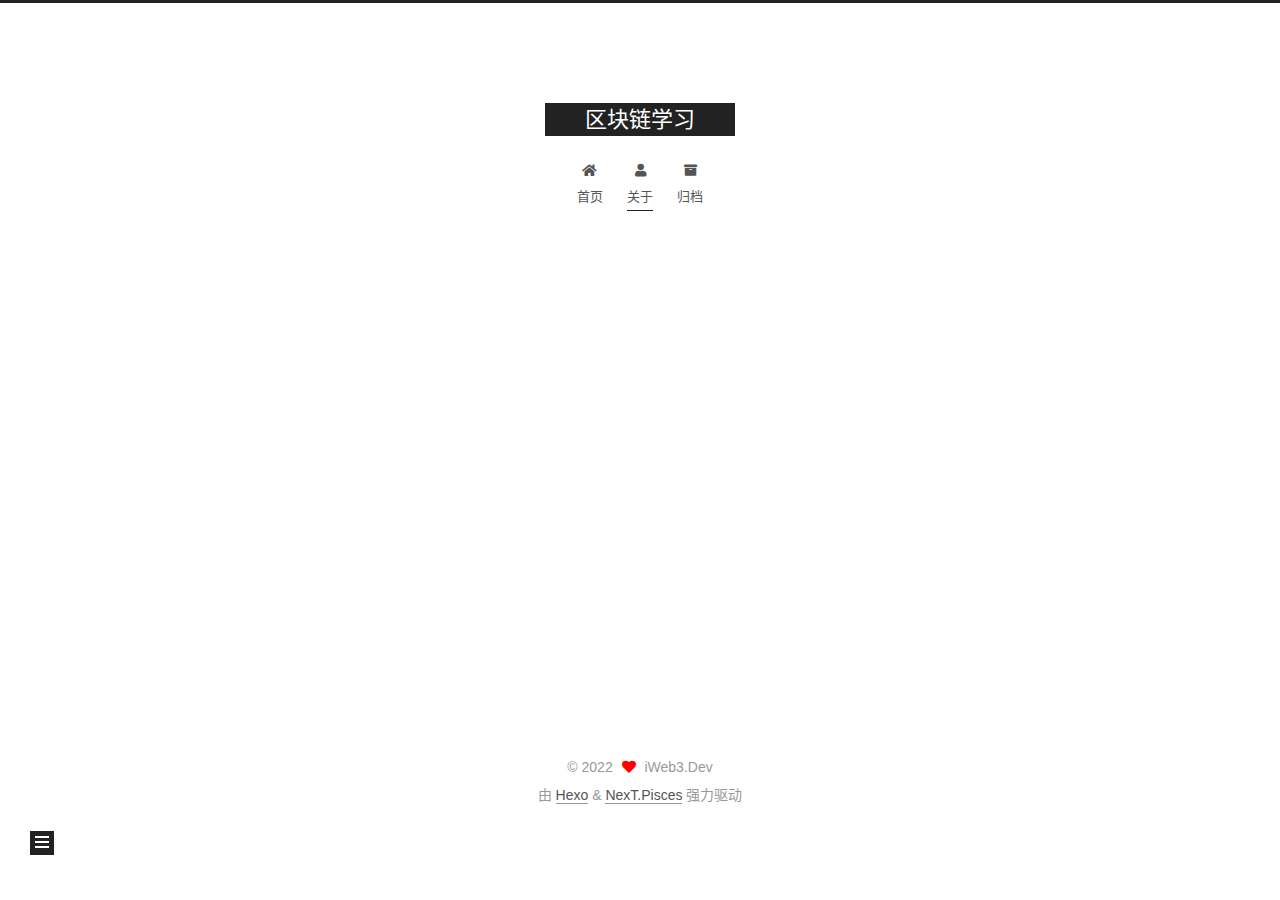
==== about/index.html @ 43dbe3ad "Site updated: 2022-10-18 23:44:32" ====
<!DOCTYPE html>
<html lang="zh-CN">
<head>
  <meta charset="UTF-8">
<meta name="viewport" content="width=device-width, initial-scale=1, maximum-scale=2">
<meta name="theme-color" content="#222">
<meta name="generator" content="Hexo 6.3.0">
  <link rel="apple-touch-icon" sizes="180x180" href="/images/apple-touch-icon-next.png">
  <link rel="icon" type="image/png" sizes="32x32" href="/images/favicon-32x32-next.png">
  <link rel="icon" type="image/png" sizes="16x16" href="/images/favicon-16x16-next.png">
  <link rel="mask-icon" href="/images/logo.svg" color="#222">

<link rel="stylesheet" href="/css/main.css">


<link rel="stylesheet" href="/lib/font-awesome/css/all.min.css">

<script id="hexo-configurations">
    var NexT = window.NexT || {};
    var CONFIG = {"hostname":"icoinguide.github.io","root":"/","scheme":"Pisces","version":"7.8.0","exturl":false,"sidebar":{"position":"left","display":"post","padding":18,"offset":12,"onmobile":false},"copycode":{"enable":false,"show_result":false,"style":null},"back2top":{"enable":true,"sidebar":false,"scrollpercent":false},"bookmark":{"enable":false,"color":"#222","save":"auto"},"fancybox":false,"mediumzoom":false,"lazyload":false,"pangu":false,"comments":{"style":"tabs","active":null,"storage":true,"lazyload":false,"nav":null},"algolia":{"hits":{"per_page":10},"labels":{"input_placeholder":"Search for Posts","hits_empty":"We didn't find any results for the search: ${query}","hits_stats":"${hits} results found in ${time} ms"}},"localsearch":{"enable":false,"trigger":"auto","top_n_per_article":1,"unescape":false,"preload":false},"motion":{"enable":true,"async":false,"transition":{"post_block":"fadeIn","post_header":"slideDownIn","post_body":"slideDownIn","coll_header":"slideLeftIn","sidebar":"slideUpIn"}}};
  </script>

  <meta name="description" content="10年开发程序猿  前端 Vue React 熟悉 iOS Swift OC 熟悉 后端 Django 熟悉 solidity 学习中  晚上比较闲，欢迎来交流 wx: aWNvaW5ndWlkZV9ldGg&#x3D;">
<meta property="og:type" content="website">
<meta property="og:title" content="about">
<meta property="og:url" content="hhttps://icoinguide.github.io/about/index.html">
<meta property="og:site_name" content="区块链学习">
<meta property="og:description" content="10年开发程序猿  前端 Vue React 熟悉 iOS Swift OC 熟悉 后端 Django 熟悉 solidity 学习中  晚上比较闲，欢迎来交流 wx: aWNvaW5ndWlkZV9ldGg&#x3D;">
<meta property="og:locale" content="zh_CN">
<meta property="article:published_time" content="2022-10-18T15:38:33.000Z">
<meta property="article:modified_time" content="2022-10-18T15:44:20.289Z">
<meta property="article:author" content="iWeb3.Dev">
<meta name="twitter:card" content="summary">

<link rel="canonical" href="hhttps://icoinguide.github.io/about/">


<script id="page-configurations">
  // https://hexo.io/docs/variables.html
  CONFIG.page = {
    sidebar: "",
    isHome : false,
    isPost : false,
    lang   : 'zh-CN'
  };
</script>

  <title>about | 区块链学习
</title>
  






  <noscript>
  <style>
  .use-motion .brand,
  .use-motion .menu-item,
  .sidebar-inner,
  .use-motion .post-block,
  .use-motion .pagination,
  .use-motion .comments,
  .use-motion .post-header,
  .use-motion .post-body,
  .use-motion .collection-header { opacity: initial; }

  .use-motion .site-title,
  .use-motion .site-subtitle {
    opacity: initial;
    top: initial;
  }

  .use-motion .logo-line-before i { left: initial; }
  .use-motion .logo-line-after i { right: initial; }
  </style>
</noscript>

</head>

<body itemscope itemtype="http://schema.org/WebPage">
  <div class="container use-motion">
    <div class="headband"></div>

    <header class="header" itemscope itemtype="http://schema.org/WPHeader">
      <div class="header-inner"><div class="site-brand-container">
  <div class="site-nav-toggle">
    <div class="toggle" aria-label="切换导航栏">
      <span class="toggle-line toggle-line-first"></span>
      <span class="toggle-line toggle-line-middle"></span>
      <span class="toggle-line toggle-line-last"></span>
    </div>
  </div>

  <div class="site-meta">

    <a href="/" class="brand" rel="start">
      <span class="logo-line-before"><i></i></span>
      <h1 class="site-title">区块链学习</h1>
      <span class="logo-line-after"><i></i></span>
    </a>
  </div>

  <div class="site-nav-right">
    <div class="toggle popup-trigger">
    </div>
  </div>
</div>




<nav class="site-nav">
  <ul id="menu" class="main-menu menu">
        <li class="menu-item menu-item-home">

    <a href="/" rel="section"><i class="fa fa-home fa-fw"></i>首页</a>

  </li>
        <li class="menu-item menu-item-about">

    <a href="/about/" rel="section"><i class="fa fa-user fa-fw"></i>关于</a>

  </li>
        <li class="menu-item menu-item-archives">

    <a href="/archives/" rel="section"><i class="fa fa-archive fa-fw"></i>归档</a>

  </li>
  </ul>
</nav>




</div>
    </header>

    
  <div class="back-to-top">
    <i class="fa fa-arrow-up"></i>
    <span>0%</span>
  </div>


    <main class="main">
      <div class="main-inner">
        <div class="content-wrap">
          
  
  

          <div class="content page posts-expand">
            

    
    
    
    <div class="post-block" lang="zh-CN">
      <header class="post-header">

<h1 class="post-title" itemprop="name headline">about
</h1>

<div class="post-meta">
  

</div>

</header>

      
      
      
      <div class="post-body">
          <p>10年开发程序猿</p>
<ol>
<li>前端 Vue React 熟悉</li>
<li>iOS Swift OC 熟悉</li>
<li>后端 Django 熟悉</li>
<li>solidity 学习中</li>
</ol>
<p>晚上比较闲，欢迎来交流 wx: aWNvaW5ndWlkZV9ldGg&#x3D;</p>

      </div>
      
      
      
    </div>
    

    
    
    


          </div>
          

<script>
  window.addEventListener('tabs:register', () => {
    let { activeClass } = CONFIG.comments;
    if (CONFIG.comments.storage) {
      activeClass = localStorage.getItem('comments_active') || activeClass;
    }
    if (activeClass) {
      let activeTab = document.querySelector(`a[href="#comment-${activeClass}"]`);
      if (activeTab) {
        activeTab.click();
      }
    }
  });
  if (CONFIG.comments.storage) {
    window.addEventListener('tabs:click', event => {
      if (!event.target.matches('.tabs-comment .tab-content .tab-pane')) return;
      let commentClass = event.target.classList[1];
      localStorage.setItem('comments_active', commentClass);
    });
  }
</script>

        </div>
          
  
  <div class="toggle sidebar-toggle">
    <span class="toggle-line toggle-line-first"></span>
    <span class="toggle-line toggle-line-middle"></span>
    <span class="toggle-line toggle-line-last"></span>
  </div>

  <aside class="sidebar">
    <div class="sidebar-inner">

      <ul class="sidebar-nav motion-element">
        <li class="sidebar-nav-toc">
          文章目录
        </li>
        <li class="sidebar-nav-overview">
          站点概览
        </li>
      </ul>

      <!--noindex-->
      <div class="post-toc-wrap sidebar-panel">
      </div>
      <!--/noindex-->

      <div class="site-overview-wrap sidebar-panel">
        <div class="site-author motion-element" itemprop="author" itemscope itemtype="http://schema.org/Person">
  <p class="site-author-name" itemprop="name">iWeb3.Dev</p>
  <div class="site-description" itemprop="description">区块链学习</div>
</div>
<div class="site-state-wrap motion-element">
  <nav class="site-state">
      <div class="site-state-item site-state-posts">
          <a href="/archives/">
        
          <span class="site-state-item-count">1</span>
          <span class="site-state-item-name">日志</span>
        </a>
      </div>
  </nav>
</div>



      </div>

    </div>
  </aside>
  <div id="sidebar-dimmer"></div>


      </div>
    </main>

    <footer class="footer">
      <div class="footer-inner">
        

        

<div class="copyright">
  
  &copy; 
  <span itemprop="copyrightYear">2022</span>
  <span class="with-love">
    <i class="fa fa-heart"></i>
  </span>
  <span class="author" itemprop="copyrightHolder">iWeb3.Dev</span>
</div>
  <div class="powered-by">由 <a href="https://hexo.io/" class="theme-link" rel="noopener" target="_blank">Hexo</a> & <a href="https://pisces.theme-next.org/" class="theme-link" rel="noopener" target="_blank">NexT.Pisces</a> 强力驱动
  </div>

        








      </div>
    </footer>
  </div>

  
  <script src="/lib/anime.min.js"></script>
  <script src="/lib/velocity/velocity.min.js"></script>
  <script src="/lib/velocity/velocity.ui.min.js"></script>

<script src="/js/utils.js"></script>

<script src="/js/motion.js"></script>


<script src="/js/schemes/pisces.js"></script>


<script src="/js/next-boot.js"></script>




  















  

  

</body>
</html>
---- css/main.css ----
:root {
  --body-bg-color: #fff;
  --content-bg-color: #fff;
  --card-bg-color: #f5f5f5;
  --text-color: #555;
  --blockquote-color: #666;
  --link-color: #555;
  --link-hover-color: #222;
  --brand-color: #fff;
  --brand-hover-color: #fff;
  --table-row-odd-bg-color: #f9f9f9;
  --table-row-hover-bg-color: #f5f5f5;
  --menu-item-bg-color: #f5f5f5;
  --btn-default-bg: #222;
  --btn-default-color: #fff;
  --btn-default-border-color: #222;
  --btn-default-hover-bg: #fff;
  --btn-default-hover-color: #222;
  --btn-default-hover-border-color: #222;
}
html {
  line-height: 1.15; /* 1 */
  -webkit-text-size-adjust: 100%; /* 2 */
}
body {
  margin: 0;
}
main {
  display: block;
}
h1 {
  font-size: 2em;
  margin: 0.67em 0;
}
hr {
  box-sizing: content-box; /* 1 */
  height: 0; /* 1 */
  overflow: visible; /* 2 */
}
pre {
  font-family: monospace, monospace; /* 1 */
  font-size: 1em; /* 2 */
}
a {
  background: transparent;
}
abbr[title] {
  border-bottom: none; /* 1 */
  text-decoration: underline; /* 2 */
  text-decoration: underline dotted; /* 2 */
}
b,
strong {
  font-weight: bolder;
}
code,
kbd,
samp {
  font-family: monospace, monospace; /* 1 */
  font-size: 1em; /* 2 */
}
small {
  font-size: 80%;
}
sub,
sup {
  font-size: 75%;
  line-height: 0;
  position: relative;
  vertical-align: baseline;
}
sub {
  bottom: -0.25em;
}
sup {
  top: -0.5em;
}
img {
  border-style: none;
}
button,
input,
optgroup,
select,
textarea {
  font-family: inherit; /* 1 */
  font-size: 100%; /* 1 */
  line-height: 1.15; /* 1 */
  margin: 0; /* 2 */
}
button,
input {
/* 1 */
  overflow: visible;
}
button,
select {
/* 1 */
  text-transform: none;
}
button,
[type='button'],
[type='reset'],
[type='submit'] {
  -webkit-appearance: button;
}
button::-moz-focus-inner,
[type='button']::-moz-focus-inner,
[type='reset']::-moz-focus-inner,
[type='submit']::-moz-focus-inner {
  border-style: none;
  padding: 0;
}
button:-moz-focusring,
[type='button']:-moz-focusring,
[type='reset']:-moz-focusring,
[type='submit']:-moz-focusring {
  outline: 1px dotted ButtonText;
}
fieldset {
  padding: 0.35em 0.75em 0.625em;
}
legend {
  box-sizing: border-box; /* 1 */
  color: inherit; /* 2 */
  display: table; /* 1 */
  max-width: 100%; /* 1 */
  padding: 0; /* 3 */
  white-space: normal; /* 1 */
}
progress {
  vertical-align: baseline;
}
textarea {
  overflow: auto;
}
[type='checkbox'],
[type='radio'] {
  box-sizing: border-box; /* 1 */
  padding: 0; /* 2 */
}
[type='number']::-webkit-inner-spin-button,
[type='number']::-webkit-outer-spin-button {
  height: auto;
}
[type='search'] {
  outline-offset: -2px; /* 2 */
  -webkit-appearance: textfield; /* 1 */
}
[type='search']::-webkit-search-decoration {
  -webkit-appearance: none;
}
::-webkit-file-upload-button {
  font: inherit; /* 2 */
  -webkit-appearance: button; /* 1 */
}
details {
  display: block;
}
summary {
  display: list-item;
}
template {
  display: none;
}
[hidden] {
  display: none;
}
::selection {
  background: #262a30;
  color: #eee;
}
html,
body {
  height: 100%;
}
body {
  background: var(--body-bg-color);
  color: var(--text-color);
  font-family: 'Lato', "PingFang SC", "Microsoft YaHei", sans-serif;
  font-size: 1em;
  line-height: 2;
}
@media (max-width: 991px) {
  body {
    padding-left: 0 !important;
    padding-right: 0 !important;
  }
}
h1,
h2,
h3,
h4,
h5,
h6 {
  font-family: 'Lato', "PingFang SC", "Microsoft YaHei", sans-serif;
  font-weight: bold;
  line-height: 1.5;
  margin: 20px 0 15px;
}
h1 {
  font-size: 1.5em;
}
h2 {
  font-size: 1.375em;
}
h3 {
  font-size: 1.25em;
}
h4 {
  font-size: 1.125em;
}
h5 {
  font-size: 1em;
}
h6 {
  font-size: 0.875em;
}
p {
  margin: 0 0 20px 0;
}
a,
span.exturl {
  border-bottom: 1px solid #999;
  color: var(--link-color);
  outline: 0;
  text-decoration: none;
  overflow-wrap: break-word;
  word-wrap: break-word;
  cursor: pointer;
}
a:hover,
span.exturl:hover {
  border-bottom-color: var(--link-hover-color);
  color: var(--link-hover-color);
}
iframe,
img,
video {
  display: block;
  margin-left: auto;
  margin-right: auto;
  max-width: 100%;
}
hr {
  background-image: repeating-linear-gradient(-45deg, #ddd, #ddd 4px, transparent 4px, transparent 8px);
  border: 0;
  height: 3px;
  margin: 40px 0;
}
blockquote {
  border-left: 4px solid #ddd;
  color: var(--blockquote-color);
  margin: 0;
  padding: 0 15px;
}
blockquote cite::before {
  content: '-';
  padding: 0 5px;
}
dt {
  font-weight: bold;
}
dd {
  margin: 0;
  padding: 0;
}
kbd {
  background-color: #f5f5f5;
  background-image: linear-gradient(#eee, #fff, #eee);
  border: 1px solid #ccc;
  border-radius: 0.2em;
  box-shadow: 0.1em 0.1em 0.2em rgba(0,0,0,0.1);
  color: #555;
  font-family: inherit;
  padding: 0.1em 0.3em;
  white-space: nowrap;
}
.table-container {
  overflow: auto;
}
table {
  border-collapse: collapse;
  border-spacing: 0;
  font-size: 0.875em;
  margin: 0 0 20px 0;
  width: 100%;
}
tbody tr:nth-of-type(odd) {
  background: var(--table-row-odd-bg-color);
}
tbody tr:hover {
  background: var(--table-row-hover-bg-color);
}
caption,
th,
td {
  font-weight: normal;
  padding: 8px;
  vertical-align: middle;
}
th,
td {
  border: 1px solid #ddd;
  border-bottom: 3px solid #ddd;
}
th {
  font-weight: 700;
  padding-bottom: 10px;
}
td {
  border-bottom-width: 1px;
}
.btn {
  background: var(--btn-default-bg);
  border: 2px solid var(--btn-default-border-color);
  border-radius: 0;
  color: var(--btn-default-color);
  display: inline-block;
  font-size: 0.875em;
  line-height: 2;
  padding: 0 20px;
  text-decoration: none;
  transition-property: background-color;
  transition-delay: 0s;
  transition-duration: 0.2s;
  transition-timing-function: ease-in-out;
}
.btn:hover {
  background: var(--btn-default-hover-bg);
  border-color: var(--btn-default-hover-border-color);
  color: var(--btn-default-hover-color);
}
.btn + .btn {
  margin: 0 0 8px 8px;
}
.btn .fa-fw {
  text-align: left;
  width: 1.285714285714286em;
}
.toggle {
  line-height: 0;
}
.toggle .toggle-line {
  background: #fff;
  display: inline-block;
  height: 2px;
  left: 0;
  position: relative;
  top: 0;
  transition: all 0.4s;
  vertical-align: top;
  width: 100%;
}
.toggle .toggle-line:not(:first-child) {
  margin-top: 3px;
}
.toggle.toggle-arrow .toggle-line-first {
  left: 50%;
  top: 2px;
  transform: rotate(45deg);
  width: 50%;
}
.toggle.toggle-arrow .toggle-line-middle {
  left: 2px;
  width: 90%;
}
.toggle.toggle-arrow .toggle-line-last {
  left: 50%;
  top: -2px;
  transform: rotate(-45deg);
  width: 50%;
}
.toggle.toggle-close .toggle-line-first {
  transform: rotate(-45deg);
  top: 5px;
}
.toggle.toggle-close .toggle-line-middle {
  opacity: 0;
}
.toggle.toggle-close .toggle-line-last {
  transform: rotate(45deg);
  top: -5px;
}
.highlight,
pre {
  background: #f7f7f7;
  color: #4d4d4c;
  line-height: 1.6;
  margin: 0 auto 20px;
}
pre,
code {
  font-family: consolas, Menlo, monospace, "PingFang SC", "Microsoft YaHei";
}
code {
  background: #eee;
  border-radius: 3px;
  color: #555;
  padding: 2px 4px;
  overflow-wrap: break-word;
  word-wrap: break-word;
}
.highlight *::selection {
  background: #d6d6d6;
}
.highlight pre {
  border: 0;
  margin: 0;
  padding: 10px 0;
}
.highlight table {
  border: 0;
  margin: 0;
  width: auto;
}
.highlight td {
  border: 0;
  padding: 0;
}
.highlight figcaption {
  background: #eff2f3;
  color: #4d4d4c;
  display: flex;
  font-size: 0.875em;
  justify-content: space-between;
  line-height: 1.2;
  padding: 0.5em;
}
.highlight figcaption a {
  color: #4d4d4c;
}
.highlight figcaption a:hover {
  border-bottom-color: #4d4d4c;
}
.highlight .gutter {
  -moz-user-select: none;
  -ms-user-select: none;
  -webkit-user-select: none;
  user-select: none;
}
.highlight .gutter pre {
  background: #eff2f3;
  color: #869194;
  padding-left: 10px;
  padding-right: 10px;
  text-align: right;
}
.highlight .code pre {
  background: #f7f7f7;
  padding-left: 10px;
  width: 100%;
}
.gist table {
  width: auto;
}
.gist table td {
  border: 0;
}
pre {
  overflow: auto;
  padding: 10px;
}
pre code {
  background: none;
  color: #4d4d4c;
  font-size: 0.875em;
  padding: 0;
  text-shadow: none;
}
pre .deletion {
  background: #fdd;
}
pre .addition {
  background: #dfd;
}
pre .meta {
  color: #eab700;
  -moz-user-select: none;
  -ms-user-select: none;
  -webkit-user-select: none;
  user-select: none;
}
pre .comment {
  color: #8e908c;
}
pre .variable,
pre .attribute,
pre .tag,
pre .name,
pre .regexp,
pre .ruby .constant,
pre .xml .tag .title,
pre .xml .pi,
pre .xml .doctype,
pre .html .doctype,
pre .css .id,
pre .css .class,
pre .css .pseudo {
  color: #c82829;
}
pre .number,
pre .preprocessor,
pre .built_in,
pre .builtin-name,
pre .literal,
pre .params,
pre .constant,
pre .command {
  color: #f5871f;
}
pre .ruby .class .title,
pre .css .rules .attribute,
pre .string,
pre .symbol,
pre .value,
pre .inheritance,
pre .header,
pre .ruby .symbol,
pre .xml .cdata,
pre .special,
pre .formula {
  color: #718c00;
}
pre .title,
pre .css .hexcolor {
  color: #3e999f;
}
pre .function,
pre .python .decorator,
pre .python .title,
pre .ruby .function .title,
pre .ruby .title .keyword,
pre .perl .sub,
pre .javascript .title,
pre .coffeescript .title {
  color: #4271ae;
}
pre .keyword,
pre .javascript .function {
  color: #8959a8;
}
.blockquote-center {
  border-left: none;
  margin: 40px 0;
  padding: 0;
  position: relative;
  text-align: center;
}
.blockquote-center .fa {
  display: block;
  opacity: 0.6;
  position: absolute;
  width: 100%;
}
.blockquote-center .fa-quote-left {
  border-top: 1px solid #ccc;
  text-align: left;
  top: -20px;
}
.blockquote-center .fa-quote-right {
  border-bottom: 1px solid #ccc;
  text-align: right;
  bottom: -20px;
}
.blockquote-center p,
.blockquote-center div {
  text-align: center;
}
.post-body .group-picture img {
  margin: 0 auto;
  padding: 0 3px;
}
.group-picture-row {
  margin-bottom: 6px;
  overflow: hidden;
}
.group-picture-column {
  float: left;
  margin-bottom: 10px;
}
.post-body .label {
  color: #555;
  display: inline;
  padding: 0 2px;
}
.post-body .label.default {
  background: #f0f0f0;
}
.post-body .label.primary {
  background: #efe6f7;
}
.post-body .label.info {
  background: #e5f2f8;
}
.post-body .label.success {
  background: #e7f4e9;
}
.post-body .label.warning {
  background: #fcf6e1;
}
.post-body .label.danger {
  background: #fae8eb;
}
.post-body .tabs {
  margin-bottom: 20px;
}
.post-body .tabs,
.tabs-comment {
  display: block;
  padding-top: 10px;
  position: relative;
}
.post-body .tabs ul.nav-tabs,
.tabs-comment ul.nav-tabs {
  display: flex;
  flex-wrap: wrap;
  margin: 0;
  margin-bottom: -1px;
  padding: 0;
}
@media (max-width: 413px) {
  .post-body .tabs ul.nav-tabs,
  .tabs-comment ul.nav-tabs {
    display: block;
    margin-bottom: 5px;
  }
}
.post-body .tabs ul.nav-tabs li.tab,
.tabs-comment ul.nav-tabs li.tab {
  border-bottom: 1px solid #ddd;
  border-left: 1px solid transparent;
  border-right: 1px solid transparent;
  border-top: 3px solid transparent;
  flex-grow: 1;
  list-style-type: none;
  border-radius: 0 0 0 0;
}
@media (max-width: 413px) {
  .post-body .tabs ul.nav-tabs li.tab,
  .tabs-comment ul.nav-tabs li.tab {
    border-bottom: 1px solid transparent;
    border-left: 3px solid transparent;
    border-right: 1px solid transparent;
    border-top: 1px solid transparent;
  }
}
@media (max-width: 413px) {
  .post-body .tabs ul.nav-tabs li.tab,
  .tabs-comment ul.nav-tabs li.tab {
    border-radius: 0;
  }
}
.post-body .tabs ul.nav-tabs li.tab a,
.tabs-comment ul.nav-tabs li.tab a {
  border-bottom: initial;
  display: block;
  line-height: 1.8;
  outline: 0;
  padding: 0.25em 0.75em;
  text-align: center;
  transition-delay: 0s;
  transition-duration: 0.2s;
  transition-timing-function: ease-out;
}
.post-body .tabs ul.nav-tabs li.tab a i,
.tabs-comment ul.nav-tabs li.tab a i {
  width: 1.285714285714286em;
}
.post-body .tabs ul.nav-tabs li.tab.active,
.tabs-comment ul.nav-tabs li.tab.active {
  border-bottom: 1px solid transparent;
  border-left: 1px solid #ddd;
  border-right: 1px solid #ddd;
  border-top: 3px solid #fc6423;
}
@media (max-width: 413px) {
  .post-body .tabs ul.nav-tabs li.tab.active,
  .tabs-comment ul.nav-tabs li.tab.active {
    border-bottom: 1px solid #ddd;
    border-left: 3px solid #fc6423;
    border-right: 1px solid #ddd;
    border-top: 1px solid #ddd;
  }
}
.post-body .tabs ul.nav-tabs li.tab.active a,
.tabs-comment ul.nav-tabs li.tab.active a {
  color: var(--link-color);
  cursor: default;
}
.post-body .tabs .tab-content .tab-pane,
.tabs-comment .tab-content .tab-pane {
  border: 1px solid #ddd;
  border-top: 0;
  padding: 20px 20px 0 20px;
  border-radius: 0;
}
.post-body .tabs .tab-content .tab-pane:not(.active),
.tabs-comment .tab-content .tab-pane:not(.active) {
  display: none;
}
.post-body .tabs .tab-content .tab-pane.active,
.tabs-comment .tab-content .tab-pane.active {
  display: block;
}
.post-body .tabs .tab-content .tab-pane.active:nth-of-type(1),
.tabs-comment .tab-content .tab-pane.active:nth-of-type(1) {
  border-radius: 0 0 0 0;
}
@media (max-width: 413px) {
  .post-body .tabs .tab-content .tab-pane.active:nth-of-type(1),
  .tabs-comment .tab-content .tab-pane.active:nth-of-type(1) {
    border-radius: 0;
  }
}
.post-body .note {
  border-radius: 3px;
  margin-bottom: 20px;
  padding: 1em;
  position: relative;
  border: 1px solid #eee;
  border-left-width: 5px;
}
.post-body .note h2,
.post-body .note h3,
.post-body .note h4,
.post-body .note h5,
.post-body .note h6 {
  margin-top: 0;
  border-bottom: initial;
  margin-bottom: 0;
  padding-top: 0;
}
.post-body .note p:first-child,
.post-body .note ul:first-child,
.post-body .note ol:first-child,
.post-body .note table:first-child,
.post-body .note pre:first-child,
.post-body .note blockquote:first-child,
.post-body .note img:first-child {
  margin-top: 0;
}
.post-body .note p:last-child,
.post-body .note ul:last-child,
.post-body .note ol:last-child,
.post-body .note table:last-child,
.post-body .note pre:last-child,
.post-body .note blockquote:last-child,
.post-body .note img:last-child {
  margin-bottom: 0;
}
.post-body .note.default {
  border-left-color: #777;
}
.post-body .note.default h2,
.post-body .note.default h3,
.post-body .note.default h4,
.post-body .note.default h5,
.post-body .note.default h6 {
  color: #777;
}
.post-body .note.primary {
  border-left-color: #6f42c1;
}
.post-body .note.primary h2,
.post-body .note.primary h3,
.post-body .note.primary h4,
.post-body .note.primary h5,
.post-body .note.primary h6 {
  color: #6f42c1;
}
.post-body .note.info {
  border-left-color: #428bca;
}
.post-body .note.info h2,
.post-body .note.info h3,
.post-body .note.info h4,
.post-body .note.info h5,
.post-body .note.info h6 {
  color: #428bca;
}
.post-body .note.success {
  border-left-color: #5cb85c;
}
.post-body .note.success h2,
.post-body .note.success h3,
.post-body .note.success h4,
.post-body .note.success h5,
.post-body .note.success h6 {
  color: #5cb85c;
}
.post-body .note.warning {
  border-left-color: #f0ad4e;
}
.post-body .note.warning h2,
.post-body .note.warning h3,
.post-body .note.warning h4,
.post-body .note.warning h5,
.post-body .note.warning h6 {
  color: #f0ad4e;
}
.post-body .note.danger {
  border-left-color: #d9534f;
}
.post-body .note.danger h2,
.post-body .note.danger h3,
.post-body .note.danger h4,
.post-body .note.danger h5,
.post-body .note.danger h6 {
  color: #d9534f;
}
.pagination .prev,
.pagination .next,
.pagination .page-number,
.pagination .space {
  display: inline-block;
  margin: 0 10px;
  padding: 0 11px;
  position: relative;
  top: -1px;
}
@media (max-width: 767px) {
  .pagination .prev,
  .pagination .next,
  .pagination .page-number,
  .pagination .space {
    margin: 0 5px;
  }
}
.pagination {
  border-top: 1px solid #eee;
  margin: 120px 0 0;
  text-align: center;
}
.pagination .prev,
.pagination .next,
.pagination .page-number {
  border-bottom: 0;
  border-top: 1px solid #eee;
  transition-property: border-color;
  transition-delay: 0s;
  transition-duration: 0.2s;
  transition-timing-function: ease-in-out;
}
.pagination .prev:hover,
.pagination .next:hover,
.pagination .page-number:hover {
  border-top-color: #222;
}
.pagination .space {
  margin: 0;
  padding: 0;
}
.pagination .prev {
  margin-left: 0;
}
.pagination .next {
  margin-right: 0;
}
.pagination .page-number.current {
  background: #ccc;
  border-top-color: #ccc;
  color: #fff;
}
@media (max-width: 767px) {
  .pagination {
    border-top: none;
  }
  .pagination .prev,
  .pagination .next,
  .pagination .page-number {
    border-bottom: 1px solid #eee;
    border-top: 0;
    margin-bottom: 10px;
    padding: 0 10px;
  }
  .pagination .prev:hover,
  .pagination .next:hover,
  .pagination .page-number:hover {
    border-bottom-color: #222;
  }
}
.comments {
  margin-top: 60px;
  overflow: hidden;
}
.comment-button-group {
  display: flex;
  flex-wrap: wrap-reverse;
  justify-content: center;
  margin: 1em 0;
}
.comment-button-group .comment-button {
  margin: 0.1em 0.2em;
}
.comment-button-group .comment-button.active {
  background: var(--btn-default-hover-bg);
  border-color: var(--btn-default-hover-border-color);
  color: var(--btn-default-hover-color);
}
.comment-position {
  display: none;
}
.comment-position.active {
  display: block;
}
.tabs-comment {
  background: var(--content-bg-color);
  margin-top: 4em;
  padding-top: 0;
}
.tabs-comment .comments {
  border: 0;
  box-shadow: none;
  margin-top: 0;
  padding-top: 0;
}
.container {
  min-height: 100%;
  position: relative;
}
.main-inner {
  margin: 0 auto;
  width: 700px;
}
@media (min-width: 1200px) {
  .main-inner {
    width: 800px;
  }
}
@media (min-width: 1600px) {
  .main-inner {
    width: 900px;
  }
}
@media (max-width: 767px) {
  .content-wrap {
    padding: 0 20px;
  }
}
.header {
  background: transparent;
}
.header-inner {
  margin: 0 auto;
  width: 700px;
}
@media (min-width: 1200px) {
  .header-inner {
    width: 800px;
  }
}
@media (min-width: 1600px) {
  .header-inner {
    width: 900px;
  }
}
.site-brand-container {
  display: flex;
  flex-shrink: 0;
  padding: 0 10px;
}
.headband {
  background: #222;
  height: 3px;
}
.site-meta {
  flex-grow: 1;
  text-align: center;
}
@media (max-width: 767px) {
  .site-meta {
    text-align: center;
  }
}
.brand {
  border-bottom: none;
  color: var(--brand-color);
  display: inline-block;
  line-height: 1.375em;
  padding: 0 40px;
  position: relative;
}
.brand:hover {
  color: var(--brand-hover-color);
}
.site-title {
  font-family: 'Lato', "PingFang SC", "Microsoft YaHei", sans-serif;
  font-size: 1.375em;
  font-weight: normal;
  margin: 0;
}
.site-subtitle {
  color: #999;
  font-size: 0.8125em;
  margin: 10px 0;
}
.use-motion .brand {
  opacity: 0;
}
.use-motion .site-title,
.use-motion .site-subtitle,
.use-motion .custom-logo-image {
  opacity: 0;
  position: relative;
  top: -10px;
}
.site-nav-toggle,
.site-nav-right {
  display: none;
}
@media (max-width: 767px) {
  .site-nav-toggle,
  .site-nav-right {
    display: flex;
    flex-direction: column;
    justify-content: center;
  }
}
.site-nav-toggle .toggle,
.site-nav-right .toggle {
  color: var(--text-color);
  padding: 10px;
  width: 22px;
}
.site-nav-toggle .toggle .toggle-line,
.site-nav-right .toggle .toggle-line {
  background: var(--text-color);
  border-radius: 1px;
}
.site-nav {
  display: block;
}
@media (max-width: 767px) {
  .site-nav {
    clear: both;
    display: none;
  }
}
.site-nav.site-nav-on {
  display: block;
}
.menu {
  margin-top: 20px;
  padding-left: 0;
  text-align: center;
}
.menu-item {
  display: inline-block;
  list-style: none;
  margin: 0 10px;
}
@media (max-width: 767px) {
  .menu-item {
    display: block;
    margin-top: 10px;
  }
  .menu-item.menu-item-search {
    display: none;
  }
}
.menu-item a,
.menu-item span.exturl {
  border-bottom: 0;
  display: block;
  font-size: 0.8125em;
  transition-property: border-color;
  transition-delay: 0s;
  transition-duration: 0.2s;
  transition-timing-function: ease-in-out;
}
@media (hover: none) {
  .menu-item a:hover,
  .menu-item span.exturl:hover {
    border-bottom-color: transparent !important;
  }
}
.menu-item .fa,
.menu-item .fab,
.menu-item .far,
.menu-item .fas {
  margin-right: 8px;
}
.menu-item .badge {
  display: inline-block;
  font-weight: bold;
  line-height: 1;
  margin-left: 0.35em;
  margin-top: 0.35em;
  text-align: center;
  white-space: nowrap;
}
@media (max-width: 767px) {
  .menu-item .badge {
    float: right;
    margin-left: 0;
  }
}
.menu-item-active a,
.menu .menu-item a:hover,
.menu .menu-item span.exturl:hover {
  background: var(--menu-item-bg-color);
}
.use-motion .menu-item {
  opacity: 0;
}
.sidebar {
  background: #222;
  bottom: 0;
  box-shadow: inset 0 2px 6px #000;
  position: fixed;
  top: 0;
}
@media (max-width: 991px) {
  .sidebar {
    display: none;
  }
}
.sidebar-inner {
  color: #999;
  padding: 18px 10px;
  text-align: center;
}
.cc-license {
  margin-top: 10px;
  text-align: center;
}
.cc-license .cc-opacity {
  border-bottom: none;
  opacity: 0.7;
}
.cc-license .cc-opacity:hover {
  opacity: 0.9;
}
.cc-license img {
  display: inline-block;
}
.site-author-image {
  border: 2px solid #333;
  display: block;
  margin: 0 auto;
  max-width: 96px;
  padding: 2px;
}
.site-author-name {
  color: #f5f5f5;
  font-weight: normal;
  margin: 5px 0 0;
  text-align: center;
}
.site-description {
  color: #999;
  font-size: 1em;
  margin-top: 5px;
  text-align: center;
}
.links-of-author {
  margin-top: 15px;
}
.links-of-author a,
.links-of-author span.exturl {
  border-bottom-color: #555;
  display: inline-block;
  font-size: 0.8125em;
  margin-bottom: 10px;
  margin-right: 10px;
  vertical-align: middle;
}
.links-of-author a::before,
.links-of-author span.exturl::before {
  background: #dea781;
  border-radius: 50%;
  content: ' ';
  display: inline-block;
  height: 4px;
  margin-right: 3px;
  vertical-align: middle;
  width: 4px;
}
.sidebar-button {
  margin-top: 15px;
}
.sidebar-button a {
  border: 1px solid #fc6423;
  border-radius: 4px;
  color: #fc6423;
  display: inline-block;
  padding: 0 15px;
}
.sidebar-button a .fa,
.sidebar-button a .fab,
.sidebar-button a .far,
.sidebar-button a .fas {
  margin-right: 5px;
}
.sidebar-button a:hover {
  background: #fc6423;
  border: 1px solid #fc6423;
  color: #fff;
}
.sidebar-button a:hover .fa,
.sidebar-button a:hover .fab,
.sidebar-button a:hover .far,
.sidebar-button a:hover .fas {
  color: #fff;
}
.links-of-blogroll {
  font-size: 0.8125em;
  margin-top: 10px;
}
.links-of-blogroll-title {
  font-size: 0.875em;
  font-weight: 600;
  margin-top: 0;
}
.links-of-blogroll-list {
  list-style: none;
  margin: 0;
  padding: 0;
}
#sidebar-dimmer {
  display: none;
}
@media (max-width: 767px) {
  #sidebar-dimmer {
    background: #000;
    display: block;
    height: 100%;
    left: 100%;
    opacity: 0;
    position: fixed;
    top: 0;
    width: 100%;
    z-index: 1100;
  }
  .sidebar-active + #sidebar-dimmer {
    opacity: 0.7;
    transform: translateX(-100%);
    transition: opacity 0.5s;
  }
}
.sidebar-nav {
  margin: 0;
  padding-bottom: 20px;
  padding-left: 0;
}
.sidebar-nav li {
  border-bottom: 1px solid transparent;
  color: #666;
  cursor: pointer;
  display: inline-block;
  font-size: 0.875em;
}
.sidebar-nav li.sidebar-nav-overview {
  margin-left: 10px;
}
.sidebar-nav li:hover {
  color: #f5f5f5;
}
.sidebar-nav .sidebar-nav-active {
  border-bottom-color: #87daff;
  color: #87daff;
}
.sidebar-nav .sidebar-nav-active:hover {
  color: #87daff;
}
.sidebar-panel {
  display: none;
  overflow-x: hidden;
  overflow-y: auto;
}
.sidebar-panel-active {
  display: block;
}
.sidebar-toggle {
  background: #222;
  bottom: 45px;
  cursor: pointer;
  height: 14px;
  left: 30px;
  padding: 5px;
  position: fixed;
  width: 14px;
  z-index: 1300;
}
@media (max-width: 991px) {
  .sidebar-toggle {
    left: 20px;
    opacity: 0.8;
    display: none;
  }
}
.sidebar-toggle:hover .toggle-line {
  background: #87daff;
}
.post-toc {
  font-size: 0.875em;
}
.post-toc ol {
  list-style: none;
  margin: 0;
  padding: 0 2px 5px 10px;
  text-align: left;
}
.post-toc ol > ol {
  padding-left: 0;
}
.post-toc ol a {
  transition-property: all;
  transition-delay: 0s;
  transition-duration: 0.2s;
  transition-timing-function: ease-in-out;
}
.post-toc .nav-item {
  line-height: 1.8;
  overflow: hidden;
  text-overflow: ellipsis;
  white-space: nowrap;
}
.post-toc .nav .nav-child {
  display: none;
}
.post-toc .nav .active > .nav-child {
  display: block;
}
.post-toc .nav .active-current > .nav-child {
  display: block;
}
.post-toc .nav .active-current > .nav-child > .nav-item {
  display: block;
}
.post-toc .nav .active > a {
  border-bottom-color: #87daff;
  color: #87daff;
}
.post-toc .nav .active-current > a {
  color: #87daff;
}
.post-toc .nav .active-current > a:hover {
  color: #87daff;
}
.site-state {
  display: flex;
  justify-content: center;
  line-height: 1.4;
  margin-top: 10px;
  overflow: hidden;
  text-align: center;
  white-space: nowrap;
}
.site-state-item {
  padding: 0 15px;
}
.site-state-item:not(:first-child) {
  border-left: 1px solid #333;
}
.site-state-item a {
  border-bottom: none;
}
.site-state-item-count {
  display: block;
  font-size: 1.25em;
  font-weight: 600;
  text-align: center;
}
.site-state-item-name {
  color: inherit;
  font-size: 0.875em;
}
.footer {
  color: #999;
  font-size: 0.875em;
  padding: 20px 0;
}
.footer.footer-fixed {
  bottom: 0;
  left: 0;
  position: absolute;
  right: 0;
}
.footer-inner {
  box-sizing: border-box;
  margin: 0 auto;
  text-align: center;
  width: 700px;
}
@media (min-width: 1200px) {
  .footer-inner {
    width: 800px;
  }
}
@media (min-width: 1600px) {
  .footer-inner {
    width: 900px;
  }
}
.languages {
  display: inline-block;
  font-size: 1.125em;
  position: relative;
}
.languages .lang-select-label span {
  margin: 0 0.5em;
}
.languages .lang-select {
  height: 100%;
  left: 0;
  opacity: 0;
  position: absolute;
  top: 0;
  width: 100%;
}
.with-love {
  color: #ff0000;
  display: inline-block;
  margin: 0 5px;
}
.powered-by,
.theme-info {
  display: inline-block;
}
@-moz-keyframes iconAnimate {
  0%, 100% {
    transform: scale(1);
  }
  10%, 30% {
    transform: scale(0.9);
  }
  20%, 40%, 60%, 80% {
    transform: scale(1.1);
  }
  50%, 70% {
    transform: scale(1.1);
  }
}
@-webkit-keyframes iconAnimate {
  0%, 100% {
    transform: scale(1);
  }
  10%, 30% {
    transform: scale(0.9);
  }
  20%, 40%, 60%, 80% {
    transform: scale(1.1);
  }
  50%, 70% {
    transform: scale(1.1);
  }
}
@-o-keyframes iconAnimate {
  0%, 100% {
    transform: scale(1);
  }
  10%, 30% {
    transform: scale(0.9);
  }
  20%, 40%, 60%, 80% {
    transform: scale(1.1);
  }
  50%, 70% {
    transform: scale(1.1);
  }
}
@keyframes iconAnimate {
  0%, 100% {
    transform: scale(1);
  }
  10%, 30% {
    transform: scale(0.9);
  }
  20%, 40%, 60%, 80% {
    transform: scale(1.1);
  }
  50%, 70% {
    transform: scale(1.1);
  }
}
.back-to-top {
  font-size: 12px;
  text-align: center;
  transition-delay: 0s;
  transition-duration: 0.2s;
  transition-timing-function: ease-in-out;
}
.back-to-top {
  background: #222;
  bottom: -100px;
  box-sizing: border-box;
  color: #fff;
  cursor: pointer;
  left: 30px;
  opacity: 1;
  padding: 0 6px;
  position: fixed;
  transition-property: bottom;
  z-index: 1300;
  width: 24px;
}
.back-to-top span {
  display: none;
}
.back-to-top:hover {
  color: #87daff;
}
.back-to-top.back-to-top-on {
  bottom: 19px;
}
@media (max-width: 991px) {
  .back-to-top {
    left: 20px;
    opacity: 0.8;
  }
}
.post-body {
  font-family: 'Lato', "PingFang SC", "Microsoft YaHei", sans-serif;
  overflow-wrap: break-word;
  word-wrap: break-word;
}
@media (min-width: 1200px) {
  .post-body {
    font-size: 1.125em;
  }
}
.post-body .exturl .fa {
  font-size: 0.875em;
  margin-left: 4px;
}
.post-body .image-caption,
.post-body .figure .caption {
  color: #999;
  font-size: 0.875em;
  font-weight: bold;
  line-height: 1;
  margin: -20px auto 15px;
  text-align: center;
}
.post-sticky-flag {
  display: inline-block;
  transform: rotate(30deg);
}
.post-button {
  margin-top: 40px;
  text-align: center;
}
.use-motion .post-block,
.use-motion .pagination,
.use-motion .comments {
  opacity: 0;
}
.use-motion .post-header {
  opacity: 0;
}
.use-motion .post-body {
  opacity: 0;
}
.use-motion .collection-header {
  opacity: 0;
}
.posts-collapse {
  margin-left: 35px;
  position: relative;
}
@media (max-width: 767px) {
  .posts-collapse {
    margin-left: 0px;
    margin-right: 0px;
  }
}
.posts-collapse .collection-title {
  font-size: 1.125em;
  position: relative;
}
.posts-collapse .collection-title::before {
  background: #999;
  border: 1px solid #fff;
  border-radius: 50%;
  content: ' ';
  height: 10px;
  left: 0;
  margin-left: -6px;
  margin-top: -4px;
  position: absolute;
  top: 50%;
  width: 10px;
}
.posts-collapse .collection-year {
  font-size: 1.5em;
  font-weight: bold;
  margin: 60px 0;
  position: relative;
}
.posts-collapse .collection-year::before {
  background: #bbb;
  border-radius: 50%;
  content: ' ';
  height: 8px;
  left: 0;
  margin-left: -4px;
  margin-top: -4px;
  position: absolute;
  top: 50%;
  width: 8px;
}
.posts-collapse .collection-header {
  display: block;
  margin: 0 0 0 20px;
}
.posts-collapse .collection-header small {
  color: #bbb;
  margin-left: 5px;
}
.posts-collapse .post-header {
  border-bottom: 1px dashed #ccc;
  margin: 30px 0;
  padding-left: 15px;
  position: relative;
  transition-property: border;
  transition-delay: 0s;
  transition-duration: 0.2s;
  transition-timing-function: ease-in-out;
}
.posts-collapse .post-header::before {
  background: #bbb;
  border: 1px solid #fff;
  border-radius: 50%;
  content: ' ';
  height: 6px;
  left: 0;
  margin-left: -4px;
  position: absolute;
  top: 0.75em;
  transition-property: background;
  width: 6px;
  transition-delay: 0s;
  transition-duration: 0.2s;
  transition-timing-function: ease-in-out;
}
.posts-collapse .post-header:hover {
  border-bottom-color: #666;
}
.posts-collapse .post-header:hover::before {
  background: #222;
}
.posts-collapse .post-meta {
  display: inline;
  font-size: 0.75em;
  margin-right: 10px;
}
.posts-collapse .post-title {
  display: inline;
}
.posts-collapse .post-title a,
.posts-collapse .post-title span.exturl {
  border-bottom: none;
  color: var(--link-color);
}
.posts-collapse .post-title .fa-external-link-alt {
  font-size: 0.875em;
  margin-left: 5px;
}
.posts-collapse::before {
  background: #f5f5f5;
  content: ' ';
  height: 100%;
  left: 0;
  margin-left: -2px;
  position: absolute;
  top: 1.25em;
  width: 4px;
}
.post-eof {
  background: #ccc;
  height: 1px;
  margin: 80px auto 60px;
  text-align: center;
  width: 8%;
}
.post-block:last-of-type .post-eof {
  display: none;
}
.content {
  padding-top: 40px;
}
@media (min-width: 992px) {
  .post-body {
    text-align: justify;
  }
}
@media (max-width: 991px) {
  .post-body {
    text-align: justify;
  }
}
.post-body h1,
.post-body h2,
.post-body h3,
.post-body h4,
.post-body h5,
.post-body h6 {
  padding-top: 10px;
}
.post-body h1 .header-anchor,
.post-body h2 .header-anchor,
.post-body h3 .header-anchor,
.post-body h4 .header-anchor,
.post-body h5 .header-anchor,
.post-body h6 .header-anchor {
  border-bottom-style: none;
  color: #ccc;
  float: right;
  margin-left: 10px;
  visibility: hidden;
}
.post-body h1 .header-anchor:hover,
.post-body h2 .header-anchor:hover,
.post-body h3 .header-anchor:hover,
.post-body h4 .header-anchor:hover,
.post-body h5 .header-anchor:hover,
.post-body h6 .header-anchor:hover {
  color: inherit;
}
.post-body h1:hover .header-anchor,
.post-body h2:hover .header-anchor,
.post-body h3:hover .header-anchor,
.post-body h4:hover .header-anchor,
.post-body h5:hover .header-anchor,
.post-body h6:hover .header-anchor {
  visibility: visible;
}
.post-body iframe,
.post-body img,
.post-body video {
  margin-bottom: 20px;
}
.post-body .video-container {
  height: 0;
  margin-bottom: 20px;
  overflow: hidden;
  padding-top: 75%;
  position: relative;
  width: 100%;
}
.post-body .video-container iframe,
.post-body .video-container object,
.post-body .video-container embed {
  height: 100%;
  left: 0;
  margin: 0;
  position: absolute;
  top: 0;
  width: 100%;
}
.post-gallery {
  align-items: center;
  display: grid;
  grid-gap: 10px;
  grid-template-columns: 1fr 1fr 1fr;
  margin-bottom: 20px;
}
@media (max-width: 767px) {
  .post-gallery {
    grid-template-columns: 1fr 1fr;
  }
}
.post-gallery a {
  border: 0;
}
.post-gallery img {
  margin: 0;
}
.posts-expand .post-header {
  font-size: 1.125em;
}
.posts-expand .post-title {
  font-size: 1.5em;
  font-weight: normal;
  margin: initial;
  text-align: center;
  overflow-wrap: break-word;
  word-wrap: break-word;
}
.posts-expand .post-title-link {
  border-bottom: none;
  color: var(--link-color);
  display: inline-block;
  position: relative;
  vertical-align: top;
}
.posts-expand .post-title-link::before {
  background: var(--link-color);
  bottom: 0;
  content: '';
  height: 2px;
  left: 0;
  position: absolute;
  transform: scaleX(0);
  visibility: hidden;
  width: 100%;
  transition-delay: 0s;
  transition-duration: 0.2s;
  transition-timing-function: ease-in-out;
}
.posts-expand .post-title-link:hover::before {
  transform: scaleX(1);
  visibility: visible;
}
.posts-expand .post-title-link .fa-external-link-alt {
  font-size: 0.875em;
  margin-left: 5px;
}
.posts-expand .post-meta {
  color: #999;
  font-family: 'Lato', "PingFang SC", "Microsoft YaHei", sans-serif;
  font-size: 0.75em;
  margin: 3px 0 60px 0;
  text-align: center;
}
.posts-expand .post-meta .post-description {
  font-size: 0.875em;
  margin-top: 2px;
}
.posts-expand .post-meta time {
  border-bottom: 1px dashed #999;
  cursor: pointer;
}
.post-meta .post-meta-item + .post-meta-item::before {
  content: '|';
  margin: 0 0.5em;
}
.post-meta-divider {
  margin: 0 0.5em;
}
.post-meta-item-icon {
  margin-right: 3px;
}
@media (max-width: 991px) {
  .post-meta-item-icon {
    display: inline-block;
  }
}
@media (max-width: 991px) {
  .post-meta-item-text {
    display: none;
  }
}
.post-nav {
  border-top: 1px solid #eee;
  display: flex;
  justify-content: space-between;
  margin-top: 15px;
  padding: 10px 5px 0;
}
.post-nav-item {
  flex: 1;
}
.post-nav-item a {
  border-bottom: none;
  display: block;
  font-size: 0.875em;
  line-height: 1.6;
  position: relative;
}
.post-nav-item a:active {
  top: 2px;
}
.post-nav-item .fa {
  font-size: 0.75em;
}
.post-nav-item:first-child {
  margin-right: 15px;
}
.post-nav-item:first-child .fa {
  margin-right: 5px;
}
.post-nav-item:last-child {
  margin-left: 15px;
  text-align: right;
}
.post-nav-item:last-child .fa {
  margin-left: 5px;
}
.rtl.post-body p,
.rtl.post-body a,
.rtl.post-body h1,
.rtl.post-body h2,
.rtl.post-body h3,
.rtl.post-body h4,
.rtl.post-body h5,
.rtl.post-body h6,
.rtl.post-body li,
.rtl.post-body ul,
.rtl.post-body ol {
  direction: rtl;
  font-family: UKIJ Ekran;
}
.rtl.post-title {
  font-family: UKIJ Ekran;
}
.post-tags {
  margin-top: 40px;
  text-align: center;
}
.post-tags a {
  display: inline-block;
  font-size: 0.8125em;
}
.post-tags a:not(:last-child) {
  margin-right: 10px;
}
.post-widgets {
  border-top: 1px solid #eee;
  margin-top: 15px;
  text-align: center;
}
.wp_rating {
  height: 20px;
  line-height: 20px;
  margin-top: 10px;
  padding-top: 6px;
  text-align: center;
}
.social-like {
  display: flex;
  font-size: 0.875em;
  justify-content: center;
  text-align: center;
}
.reward-container {
  margin: 20px auto;
  padding: 10px 0;
  text-align: center;
  width: 90%;
}
.reward-container button {
  background: transparent;
  border: 1px solid #fc6423;
  border-radius: 0;
  color: #fc6423;
  cursor: pointer;
  line-height: 2;
  outline: 0;
  padding: 0 15px;
  vertical-align: text-top;
}
.reward-container button:hover {
  background: #fc6423;
  border: 1px solid transparent;
  color: #fa9366;
}
#qr {
  padding-top: 20px;
}
#qr a {
  border: 0;
}
#qr img {
  display: inline-block;
  margin: 0.8em 2em 0 2em;
  max-width: 100%;
  width: 180px;
}
#qr p {
  text-align: center;
}
.category-all-page .category-all-title {
  text-align: center;
}
.category-all-page .category-all {
  margin-top: 20px;
}
.category-all-page .category-list {
  list-style: none;
  margin: 0;
  padding: 0;
}
.category-all-page .category-list-item {
  margin: 5px 10px;
}
.category-all-page .category-list-count {
  color: #bbb;
}
.category-all-page .category-list-count::before {
  content: ' (';
  display: inline;
}
.category-all-page .category-list-count::after {
  content: ') ';
  display: inline;
}
.category-all-page .category-list-child {
  padding-left: 10px;
}
.event-list {
  padding: 0;
}
.event-list hr {
  background: #222;
  margin: 20px 0 45px 0;
}
.event-list hr::after {
  background: #222;
  color: #fff;
  content: 'NOW';
  display: inline-block;
  font-weight: bold;
  padding: 0 5px;
  text-align: right;
}
.event-list .event {
  background: #222;
  margin: 20px 0;
  min-height: 40px;
  padding: 15px 0 15px 10px;
}
.event-list .event .event-summary {
  color: #fff;
  margin: 0;
  padding-bottom: 3px;
}
.event-list .event .event-summary::before {
  animation: dot-flash 1s alternate infinite ease-in-out;
  color: #fff;
  content: '\f111';
  display: inline-block;
  font-size: 10px;
  margin-right: 25px;
  vertical-align: middle;
  font-family: 'Font Awesome 5 Free';
  font-weight: 900;
}
.event-list .event .event-relative-time {
  color: #bbb;
  display: inline-block;
  font-size: 12px;
  font-weight: normal;
  padding-left: 12px;
}
.event-list .event .event-details {
  color: #fff;
  display: block;
  line-height: 18px;
  margin-left: 56px;
  padding-bottom: 6px;
  padding-top: 3px;
  text-indent: -24px;
}
.event-list .event .event-details::before {
  color: #fff;
  display: inline-block;
  margin-right: 9px;
  text-align: center;
  text-indent: 0;
  width: 14px;
  font-family: 'Font Awesome 5 Free';
  font-weight: 900;
}
.event-list .event .event-details.event-location::before {
  content: '\f041';
}
.event-list .event .event-details.event-duration::before {
  content: '\f017';
}
.event-list .event-past {
  background: #f5f5f5;
}
.event-list .event-past .event-summary,
.event-list .event-past .event-details {
  color: #bbb;
  opacity: 0.9;
}
.event-list .event-past .event-summary::before,
.event-list .event-past .event-details::before {
  animation: none;
  color: #bbb;
}
@-moz-keyframes dot-flash {
  from {
    opacity: 1;
    transform: scale(1);
  }
  to {
    opacity: 0;
    transform: scale(0.8);
  }
}
@-webkit-keyframes dot-flash {
  from {
    opacity: 1;
    transform: scale(1);
  }
  to {
    opacity: 0;
    transform: scale(0.8);
  }
}
@-o-keyframes dot-flash {
  from {
    opacity: 1;
    transform: scale(1);
  }
  to {
    opacity: 0;
    transform: scale(0.8);
  }
}
@keyframes dot-flash {
  from {
    opacity: 1;
    transform: scale(1);
  }
  to {
    opacity: 0;
    transform: scale(0.8);
  }
}
ul.breadcrumb {
  font-size: 0.75em;
  list-style: none;
  margin: 1em 0;
  padding: 0 2em;
  text-align: center;
}
ul.breadcrumb li {
  display: inline;
}
ul.breadcrumb li + li::before {
  content: '/\00a0';
  font-weight: normal;
  padding: 0.5em;
}
ul.breadcrumb li + li:last-child {
  font-weight: bold;
}
.tag-cloud {
  text-align: center;
}
.tag-cloud a {
  display: inline-block;
  margin: 10px;
}
.tag-cloud a:hover {
  color: var(--link-hover-color) !important;
}
@media (max-width: 767px) {
  .header-inner,
  .main-inner,
  .footer-inner {
    width: auto;
  }
}
.header-inner {
  padding-top: 100px;
}
@media (max-width: 767px) {
  .header-inner {
    padding-top: 50px;
  }
}
.main-inner {
  padding-bottom: 60px;
}
.content {
  padding-top: 70px;
}
@media (max-width: 767px) {
  .content {
    padding-top: 35px;
  }
}
embed {
  display: block;
  margin: 0 auto 25px auto;
}
.custom-logo .site-meta-headline {
  text-align: center;
}
.custom-logo .site-title {
  color: #222;
  margin: 10px auto 0;
}
.custom-logo .site-title a {
  border: 0;
}
.custom-logo-image {
  background: #fff;
  margin: 0 auto;
  max-width: 150px;
  padding: 5px;
}
.brand {
  background: var(--btn-default-bg);
}
@media (max-width: 767px) {
  .site-nav {
    border-bottom: 1px solid #ddd;
    border-top: 1px solid #ddd;
    left: 0;
    margin: 0;
    padding: 0;
    width: 100%;
  }
}
@media (max-width: 767px) {
  .menu {
    text-align: left;
  }
}
.menu-item-active a,
.menu .menu-item a:hover,
.menu .menu-item span.exturl:hover {
  background: transparent;
  border-bottom: 1px solid var(--link-hover-color) !important;
}
@media (max-width: 767px) {
  .menu-item-active a,
  .menu .menu-item a:hover,
  .menu .menu-item span.exturl:hover {
    border-bottom: 1px dotted #ddd !important;
  }
}
@media (max-width: 767px) {
  .menu .menu-item {
    margin: 0 10px;
  }
}
.menu .menu-item a,
.menu .menu-item span.exturl {
  border-bottom: 1px solid transparent;
}
@media (max-width: 767px) {
  .menu .menu-item a,
  .menu .menu-item span.exturl {
    padding: 5px 10px;
  }
}
@media (min-width: 768px) {
  .menu .menu-item .fa,
  .menu .menu-item .fab,
  .menu .menu-item .far,
  .menu .menu-item .fas {
    display: block;
    line-height: 2;
    margin-right: 0;
    width: 100%;
  }
}
.menu .menu-item .badge {
  background: #eee;
  padding: 1px 4px;
}
.sub-menu {
  margin: 10px 0;
}
.sub-menu .menu-item {
  display: inline-block;
}
.sidebar {
  left: -320px;
}
.sidebar.sidebar-active {
  left: 0;
}
.sidebar {
  width: 320px;
  z-index: 1200;
  transition-delay: 0s;
  transition-duration: 0.2s;
  transition-timing-function: ease-out;
}
.sidebar a,
.sidebar span.exturl {
  border-bottom-color: #555;
  color: #999;
}
.sidebar a:hover,
.sidebar span.exturl:hover {
  border-bottom-color: #eee;
  color: #eee;
}
.links-of-blogroll-item {
  padding: 2px 10px;
}
.links-of-blogroll-item a,
.links-of-blogroll-item span.exturl {
  box-sizing: border-box;
  display: inline-block;
  max-width: 280px;
  overflow: hidden;
  text-overflow: ellipsis;
  white-space: nowrap;
}
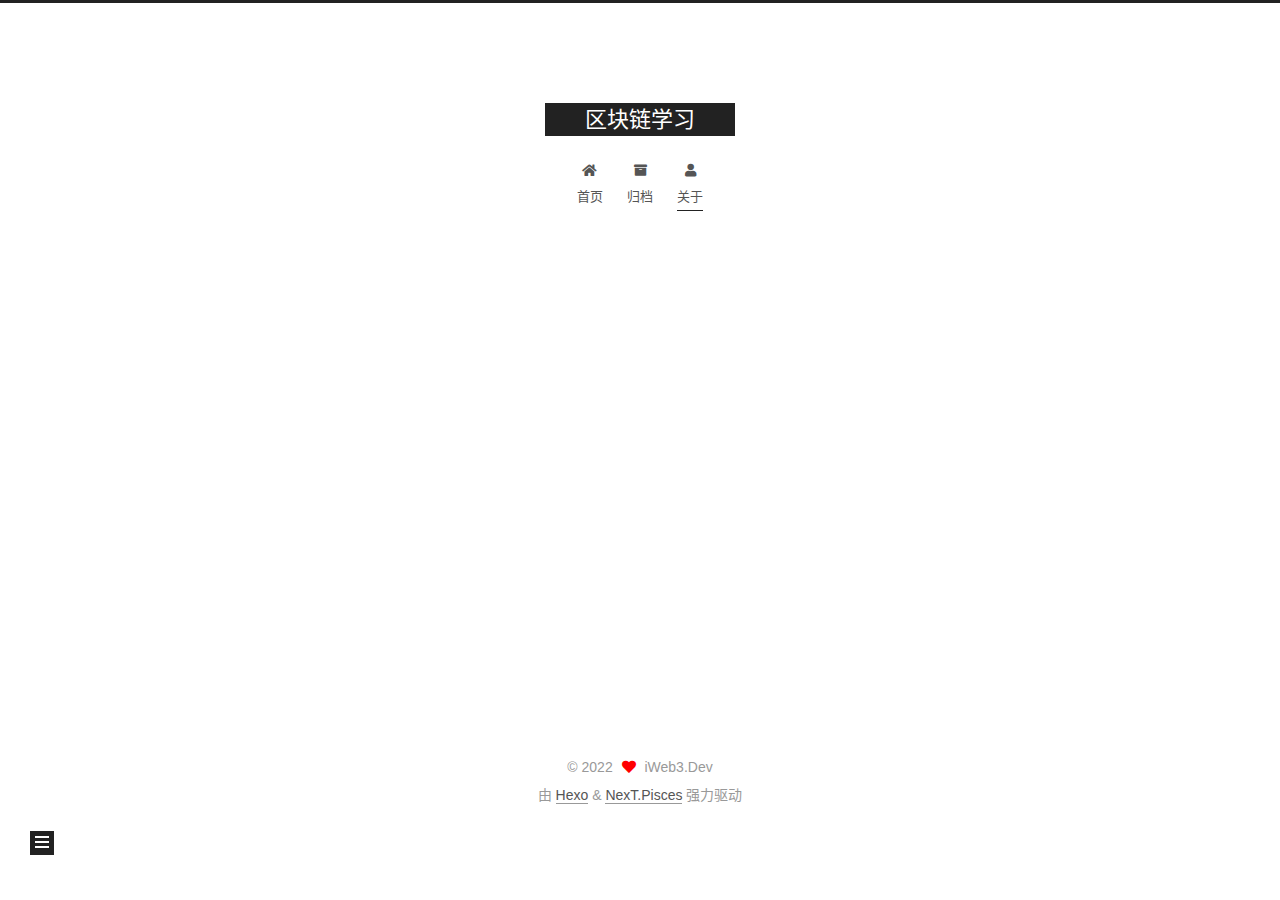
==== commit b22a5a35: "Site updated: 2022-10-18 23:46:21" ====
--- a/about/index.html
+++ b/about/index.html
@@ -118,14 +118,14 @@
     <a href="/" rel="section"><i class="fa fa-home fa-fw"></i>首页</a>
 
   </li>
+        <li class="menu-item menu-item-archives">
+
+    <a href="/archives/" rel="section"><i class="fa fa-archive fa-fw"></i>归档</a>
+
+  </li>
         <li class="menu-item menu-item-about">
 
     <a href="/about/" rel="section"><i class="fa fa-user fa-fw"></i>关于</a>
-
-  </li>
-        <li class="menu-item menu-item-archives">
-
-    <a href="/archives/" rel="section"><i class="fa fa-archive fa-fw"></i>归档</a>
 
   </li>
   </ul>
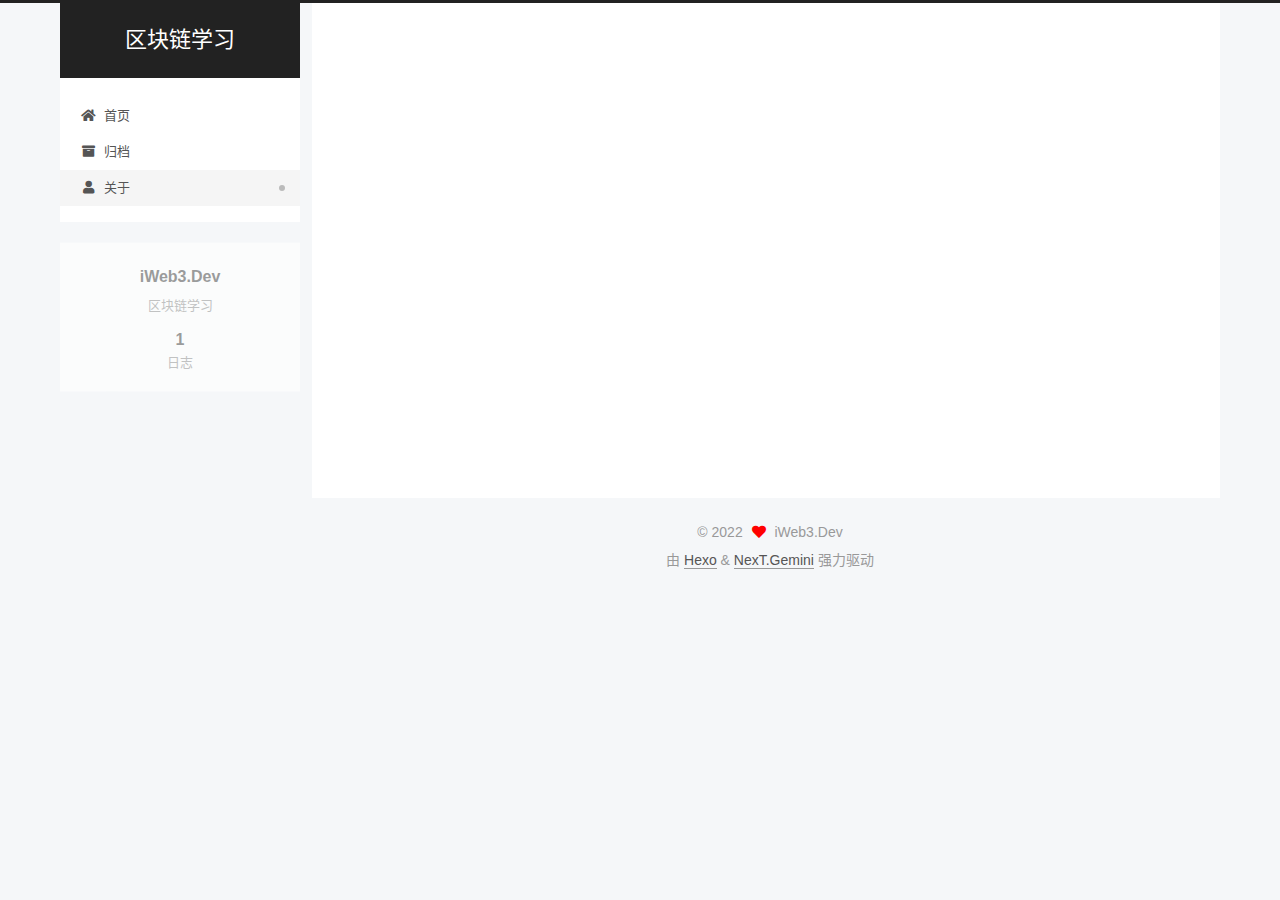
==== commit 35ab926f: "Site updated: 2022-10-18 23:55:55" ====
--- a/about/index.html
+++ b/about/index.html
@@ -17,7 +17,7 @@
 
 <script id="hexo-configurations">
     var NexT = window.NexT || {};
-    var CONFIG = {"hostname":"icoinguide.github.io","root":"/","scheme":"Pisces","version":"7.8.0","exturl":false,"sidebar":{"position":"left","display":"post","padding":18,"offset":12,"onmobile":false},"copycode":{"enable":false,"show_result":false,"style":null},"back2top":{"enable":true,"sidebar":false,"scrollpercent":false},"bookmark":{"enable":false,"color":"#222","save":"auto"},"fancybox":false,"mediumzoom":false,"lazyload":false,"pangu":false,"comments":{"style":"tabs","active":null,"storage":true,"lazyload":false,"nav":null},"algolia":{"hits":{"per_page":10},"labels":{"input_placeholder":"Search for Posts","hits_empty":"We didn't find any results for the search: ${query}","hits_stats":"${hits} results found in ${time} ms"}},"localsearch":{"enable":false,"trigger":"auto","top_n_per_article":1,"unescape":false,"preload":false},"motion":{"enable":true,"async":false,"transition":{"post_block":"fadeIn","post_header":"slideDownIn","post_body":"slideDownIn","coll_header":"slideLeftIn","sidebar":"slideUpIn"}}};
+    var CONFIG = {"hostname":"icoinguide.github.io","root":"/","scheme":"Gemini","version":"7.8.0","exturl":false,"sidebar":{"position":"left","display":"post","padding":18,"offset":12,"onmobile":false},"copycode":{"enable":false,"show_result":false,"style":null},"back2top":{"enable":true,"sidebar":false,"scrollpercent":false},"bookmark":{"enable":false,"color":"#222","save":"auto"},"fancybox":false,"mediumzoom":false,"lazyload":false,"pangu":false,"comments":{"style":"tabs","active":null,"storage":true,"lazyload":false,"nav":null},"algolia":{"hits":{"per_page":10},"labels":{"input_placeholder":"Search for Posts","hits_empty":"We didn't find any results for the search: ${query}","hits_stats":"${hits} results found in ${time} ms"}},"localsearch":{"enable":false,"trigger":"auto","top_n_per_article":1,"unescape":false,"preload":false},"motion":{"enable":true,"async":false,"transition":{"post_block":"fadeIn","post_header":"slideDownIn","post_body":"slideDownIn","coll_header":"slideLeftIn","sidebar":"slideUpIn"}}};
   </script>
 
   <meta name="description" content="10年开发程序猿  前端 Vue React 熟悉 iOS Swift OC 熟悉 后端 Django 熟悉 solidity 学习中  晚上比较闲，欢迎来交流 wx: aWNvaW5ndWlkZV9ldGg&#x3D;">
@@ -290,7 +290,7 @@
   </span>
   <span class="author" itemprop="copyrightHolder">iWeb3.Dev</span>
 </div>
-  <div class="powered-by">由 <a href="https://hexo.io/" class="theme-link" rel="noopener" target="_blank">Hexo</a> & <a href="https://pisces.theme-next.org/" class="theme-link" rel="noopener" target="_blank">NexT.Pisces</a> 强力驱动
+  <div class="powered-by">由 <a href="https://hexo.io/" class="theme-link" rel="noopener" target="_blank">Hexo</a> & <a href="https://theme-next.org/" class="theme-link" rel="noopener" target="_blank">NexT.Gemini</a> 强力驱动
   </div>
 
         
--- a/css/main.css
+++ b/css/main.css
@@ -1,5 +1,5 @@
 :root {
-  --body-bg-color: #fff;
+  --body-bg-color: #f5f7f9;
   --content-bg-color: #fff;
   --card-bg-color: #f5f5f5;
   --text-color: #555;
@@ -11,11 +11,11 @@
   --table-row-odd-bg-color: #f9f9f9;
   --table-row-hover-bg-color: #f5f5f5;
   --menu-item-bg-color: #f5f5f5;
-  --btn-default-bg: #222;
-  --btn-default-color: #fff;
-  --btn-default-border-color: #222;
-  --btn-default-hover-bg: #fff;
-  --btn-default-hover-color: #222;
+  --btn-default-bg: #fff;
+  --btn-default-color: #555;
+  --btn-default-border-color: #555;
+  --btn-default-hover-bg: #222;
+  --btn-default-hover-color: #fff;
   --btn-default-hover-border-color: #222;
 }
 html {
@@ -314,7 +314,7 @@
 .btn {
   background: var(--btn-default-bg);
   border: 2px solid var(--btn-default-border-color);
-  border-radius: 0;
+  border-radius: 2px;
   color: var(--btn-default-color);
   display: inline-block;
   font-size: 0.875em;
@@ -921,16 +921,16 @@
 }
 .main-inner {
   margin: 0 auto;
-  width: 700px;
+  width: calc(100% - 20px);
 }
 @media (min-width: 1200px) {
   .main-inner {
-    width: 800px;
+    width: 1160px;
   }
 }
 @media (min-width: 1600px) {
   .main-inner {
-    width: 900px;
+    width: 73%;
   }
 }
 @media (max-width: 767px) {
@@ -943,16 +943,16 @@
 }
 .header-inner {
   margin: 0 auto;
-  width: 700px;
+  width: calc(100% - 20px);
 }
 @media (min-width: 1200px) {
   .header-inner {
-    width: 800px;
+    width: 1160px;
   }
 }
 @media (min-width: 1600px) {
   .header-inner {
-    width: 900px;
+    width: 73%;
   }
 }
 .site-brand-container {
@@ -991,7 +991,7 @@
   margin: 0;
 }
 .site-subtitle {
-  color: #999;
+  color: #ddd;
   font-size: 0.8125em;
   margin: 10px 0;
 }
@@ -1136,22 +1136,22 @@
   display: inline-block;
 }
 .site-author-image {
-  border: 2px solid #333;
+  border: 1px solid #eee;
   display: block;
   margin: 0 auto;
-  max-width: 96px;
+  max-width: 120px;
   padding: 2px;
 }
 .site-author-name {
-  color: #f5f5f5;
-  font-weight: normal;
-  margin: 5px 0 0;
+  color: var(--text-color);
+  font-weight: 600;
+  margin: 0;
   text-align: center;
 }
 .site-description {
   color: #999;
-  font-size: 1em;
-  margin-top: 5px;
+  font-size: 0.8125em;
+  margin-top: 0;
   text-align: center;
 }
 .links-of-author {
@@ -1168,7 +1168,7 @@
 }
 .links-of-author a::before,
 .links-of-author span.exturl::before {
-  background: #dea781;
+  background: #db6e36;
   border-radius: 50%;
   content: ' ';
   display: inline-block;
@@ -1246,7 +1246,7 @@
 }
 .sidebar-nav li {
   border-bottom: 1px solid transparent;
-  color: #666;
+  color: var(--text-color);
   cursor: pointer;
   display: inline-block;
   font-size: 0.875em;
@@ -1255,14 +1255,14 @@
   margin-left: 10px;
 }
 .sidebar-nav li:hover {
-  color: #f5f5f5;
+  color: #fc6423;
 }
 .sidebar-nav .sidebar-nav-active {
-  border-bottom-color: #87daff;
-  color: #87daff;
+  border-bottom-color: #fc6423;
+  color: #fc6423;
 }
 .sidebar-nav .sidebar-nav-active:hover {
-  color: #87daff;
+  color: #fc6423;
 }
 .sidebar-panel {
   display: none;
@@ -1291,7 +1291,7 @@
   }
 }
 .sidebar-toggle:hover .toggle-line {
-  background: #87daff;
+  background: #fc6423;
 }
 .post-toc {
   font-size: 0.875em;
@@ -1330,14 +1330,14 @@
   display: block;
 }
 .post-toc .nav .active > a {
-  border-bottom-color: #87daff;
-  color: #87daff;
+  border-bottom-color: #fc6423;
+  color: #fc6423;
 }
 .post-toc .nav .active-current > a {
-  color: #87daff;
+  color: #fc6423;
 }
 .post-toc .nav .active-current > a:hover {
-  color: #87daff;
+  color: #fc6423;
 }
 .site-state {
   display: flex;
@@ -1352,20 +1352,20 @@
   padding: 0 15px;
 }
 .site-state-item:not(:first-child) {
-  border-left: 1px solid #333;
+  border-left: 1px solid #eee;
 }
 .site-state-item a {
   border-bottom: none;
 }
 .site-state-item-count {
   display: block;
-  font-size: 1.25em;
+  font-size: 1em;
   font-weight: 600;
   text-align: center;
 }
 .site-state-item-name {
-  color: inherit;
-  font-size: 0.875em;
+  color: #999;
+  font-size: 0.8125em;
 }
 .footer {
   color: #999;
@@ -1382,16 +1382,16 @@
   box-sizing: border-box;
   margin: 0 auto;
   text-align: center;
-  width: 700px;
+  width: calc(100% - 20px);
 }
 @media (min-width: 1200px) {
   .footer-inner {
-    width: 800px;
+    width: 1160px;
   }
 }
 @media (min-width: 1600px) {
   .footer-inner {
-    width: 900px;
+    width: 73%;
   }
 }
 .languages {
@@ -1489,7 +1489,7 @@
   color: #fff;
   cursor: pointer;
   left: 30px;
-  opacity: 1;
+  opacity: 0.6;
   padding: 0 6px;
   position: fixed;
   transition-property: bottom;
@@ -1500,10 +1500,10 @@
   display: none;
 }
 .back-to-top:hover {
-  color: #87daff;
+  color: #fc6423;
 }
 .back-to-top.back-to-top-on {
-  bottom: 19px;
+  bottom: 30px;
 }
 @media (max-width: 991px) {
   .back-to-top {
@@ -2141,151 +2141,301 @@
 .tag-cloud a:hover {
   color: var(--link-hover-color) !important;
 }
-@media (max-width: 767px) {
-  .header-inner,
-  .main-inner,
+.header {
+  margin: 0 auto;
+  position: relative;
+  width: calc(100% - 20px);
+}
+@media (min-width: 1200px) {
+  .header {
+    width: 1160px;
+  }
+}
+@media (min-width: 1600px) {
+  .header {
+    width: 73%;
+  }
+}
+@media (max-width: 991px) {
+  .header {
+    width: auto;
+  }
+}
+.header-inner {
+  background: var(--content-bg-color);
+  border-radius: initial;
+  box-shadow: initial;
+  overflow: hidden;
+  padding: 0;
+  position: absolute;
+  top: 0;
+  width: 240px;
+}
+@media (min-width: 1200px) {
+  .header-inner {
+    width: 240px;
+  }
+}
+@media (max-width: 991px) {
+  .header-inner {
+    border-radius: initial;
+    position: relative;
+    width: auto;
+  }
+}
+.main-inner {
+  align-items: flex-start;
+  display: flex;
+  justify-content: space-between;
+  flex-direction: row-reverse;
+}
+@media (max-width: 991px) {
+  .main-inner {
+    width: auto;
+  }
+}
+.content-wrap {
+  background: var(--content-bg-color);
+  border-radius: initial;
+  box-shadow: initial;
+  box-sizing: border-box;
+  padding: 40px;
+  width: calc(100% - 252px);
+}
+@media (max-width: 991px) {
+  .content-wrap {
+    border-radius: initial;
+    padding: 20px;
+    width: 100%;
+  }
+}
+.footer-inner {
+  padding-left: 260px;
+}
+.back-to-top {
+  left: auto;
+  right: 30px;
+}
+@media (max-width: 991px) {
+  .back-to-top {
+    right: 20px;
+  }
+}
+@media (max-width: 991px) {
   .footer-inner {
+    padding-left: 0;
+    padding-right: 0;
     width: auto;
   }
 }
-.header-inner {
-  padding-top: 100px;
-}
-@media (max-width: 767px) {
-  .header-inner {
-    padding-top: 50px;
-  }
-}
-.main-inner {
-  padding-bottom: 60px;
-}
-.content {
-  padding-top: 70px;
-}
-@media (max-width: 767px) {
-  .content {
-    padding-top: 35px;
-  }
-}
-embed {
+.site-brand-container {
+  background: #222;
+}
+@media (max-width: 991px) {
+  .site-brand-container {
+    box-shadow: 0 0 16px rgba(0,0,0,0.5);
+  }
+}
+.site-meta {
+  padding: 20px 0;
+}
+.brand {
+  padding: 0;
+}
+.site-subtitle {
+  margin: 10px 10px 0;
+}
+.custom-logo-image {
+  margin-top: 20px;
+}
+@media (max-width: 991px) {
+  .custom-logo-image {
+    display: none;
+  }
+}
+@media (min-width: 768px) and (max-width: 991px) {
+  .site-nav-toggle,
+  .site-nav-right {
+    display: flex;
+    flex-direction: column;
+    justify-content: center;
+  }
+}
+.site-nav-toggle .toggle,
+.site-nav-right .toggle {
+  color: #fff;
+}
+.site-nav-toggle .toggle .toggle-line,
+.site-nav-right .toggle .toggle-line {
+  background: #fff;
+}
+@media (min-width: 768px) and (max-width: 991px) {
+  .site-nav {
+    display: none;
+  }
+}
+.menu .menu-item {
   display: block;
-  margin: 0 auto 25px auto;
-}
-.custom-logo .site-meta-headline {
-  text-align: center;
-}
-.custom-logo .site-title {
-  color: #222;
-  margin: 10px auto 0;
-}
-.custom-logo .site-title a {
-  border: 0;
-}
-.custom-logo-image {
-  background: #fff;
-  margin: 0 auto;
-  max-width: 150px;
-  padding: 5px;
-}
-.brand {
-  background: var(--btn-default-bg);
-}
-@media (max-width: 767px) {
-  .site-nav {
-    border-bottom: 1px solid #ddd;
-    border-top: 1px solid #ddd;
-    left: 0;
-    margin: 0;
-    padding: 0;
-    width: 100%;
-  }
-}
-@media (max-width: 767px) {
-  .menu {
-    text-align: left;
-  }
-}
-.menu-item-active a,
-.menu .menu-item a:hover,
-.menu .menu-item span.exturl:hover {
-  background: transparent;
-  border-bottom: 1px solid var(--link-hover-color) !important;
-}
-@media (max-width: 767px) {
-  .menu-item-active a,
-  .menu .menu-item a:hover,
-  .menu .menu-item span.exturl:hover {
-    border-bottom: 1px dotted #ddd !important;
-  }
-}
-@media (max-width: 767px) {
-  .menu .menu-item {
-    margin: 0 10px;
-  }
+  margin: 0;
 }
 .menu .menu-item a,
 .menu .menu-item span.exturl {
-  border-bottom: 1px solid transparent;
-}
-@media (max-width: 767px) {
-  .menu .menu-item a,
-  .menu .menu-item span.exturl {
-    padding: 5px 10px;
-  }
-}
-@media (min-width: 768px) {
-  .menu .menu-item .fa,
-  .menu .menu-item .fab,
-  .menu .menu-item .far,
-  .menu .menu-item .fas {
-    display: block;
-    line-height: 2;
-    margin-right: 0;
-    width: 100%;
+  padding: 5px 20px;
+  position: relative;
+  text-align: left;
+  transition-property: background-color;
+}
+@media (max-width: 991px) {
+  .menu .menu-item.menu-item-search {
+    display: none;
   }
 }
 .menu .menu-item .badge {
-  background: #eee;
-  padding: 1px 4px;
+  background: #ccc;
+  border-radius: 10px;
+  color: #fff;
+  float: right;
+  padding: 2px 5px;
+  text-shadow: 1px 1px 0 rgba(0,0,0,0.1);
+  vertical-align: middle;
+}
+.main-menu .menu-item-active a::after {
+  background: #bbb;
+  border-radius: 50%;
+  content: ' ';
+  height: 6px;
+  margin-top: -3px;
+  position: absolute;
+  right: 15px;
+  top: 50%;
+  width: 6px;
 }
 .sub-menu {
-  margin: 10px 0;
+  background: var(--content-bg-color);
+  border-bottom: 1px solid #ddd;
+  margin: 0;
+  padding: 6px 0;
 }
 .sub-menu .menu-item {
   display: inline-block;
 }
+.sub-menu .menu-item a,
+.sub-menu .menu-item span.exturl {
+  background: transparent;
+  margin: 5px 10px;
+  padding: initial;
+}
+.sub-menu .menu-item a:hover,
+.sub-menu .menu-item span.exturl:hover {
+  background: transparent;
+  color: #fc6423;
+}
+.sub-menu .menu-item-active a {
+  border-bottom-color: #fc6423;
+  color: #fc6423;
+}
+.sub-menu .menu-item-active a:hover {
+  border-bottom-color: #fc6423;
+}
 .sidebar {
-  left: -320px;
-}
-.sidebar.sidebar-active {
-  left: 0;
-}
-.sidebar {
-  width: 320px;
-  z-index: 1200;
-  transition-delay: 0s;
-  transition-duration: 0.2s;
-  transition-timing-function: ease-out;
-}
-.sidebar a,
-.sidebar span.exturl {
-  border-bottom-color: #555;
-  color: #999;
-}
-.sidebar a:hover,
-.sidebar span.exturl:hover {
-  border-bottom-color: #eee;
-  color: #eee;
-}
-.links-of-blogroll-item {
-  padding: 2px 10px;
-}
-.links-of-blogroll-item a,
-.links-of-blogroll-item span.exturl {
+  background: var(--body-bg-color);
+  box-shadow: none;
+  margin-top: 100%;
+  position: static;
+  width: 240px;
+}
+@media (max-width: 991px) {
+  .sidebar {
+    display: none;
+  }
+}
+.sidebar-toggle {
+  display: none;
+}
+.sidebar-inner {
+  background: var(--content-bg-color);
+  border-radius: initial;
+  box-shadow: initial;
+  box-sizing: border-box;
+  color: var(--text-color);
+  width: 240px;
+  opacity: 0;
+}
+.sidebar-inner.affix {
+  position: fixed;
+  top: 12px;
+}
+.sidebar-inner.affix-bottom {
+  position: absolute;
+}
+.site-state-item {
+  padding: 0 10px;
+}
+.sidebar-button {
+  border-bottom: 1px dotted #ccc;
+  border-top: 1px dotted #ccc;
+  margin-top: 10px;
+  text-align: center;
+}
+.sidebar-button a {
+  border: 0;
+  color: #fc6423;
+  display: block;
+}
+.sidebar-button a:hover {
+  background: none;
+  border: 0;
+  color: #e34603;
+}
+.sidebar-button a:hover .fa,
+.sidebar-button a:hover .fab,
+.sidebar-button a:hover .far,
+.sidebar-button a:hover .fas {
+  color: #e34603;
+}
+.links-of-author {
+  display: flex;
+  flex-wrap: wrap;
+  margin-top: 10px;
+  justify-content: center;
+}
+.links-of-author-item {
+  margin: 5px 0 0;
+  width: 50%;
+}
+.links-of-author-item a,
+.links-of-author-item span.exturl {
   box-sizing: border-box;
   display: inline-block;
-  max-width: 280px;
+  margin-bottom: 0;
+  margin-right: 0;
+  max-width: 216px;
   overflow: hidden;
+  padding: 0 5px;
   text-overflow: ellipsis;
   white-space: nowrap;
 }
+.links-of-author-item a,
+.links-of-author-item span.exturl {
+  border-bottom: none;
+  display: block;
+  text-decoration: none;
+}
+.links-of-author-item a::before,
+.links-of-author-item span.exturl::before {
+  display: none;
+}
+.links-of-author-item a:hover,
+.links-of-author-item span.exturl:hover {
+  background: var(--body-bg-color);
+  border-radius: 4px;
+}
+.links-of-author-item .fa,
+.links-of-author-item .fab,
+.links-of-author-item .far,
+.links-of-author-item .fas {
+  margin-right: 2px;
+}
+.links-of-blogroll-item {
+  padding: 0;
+}
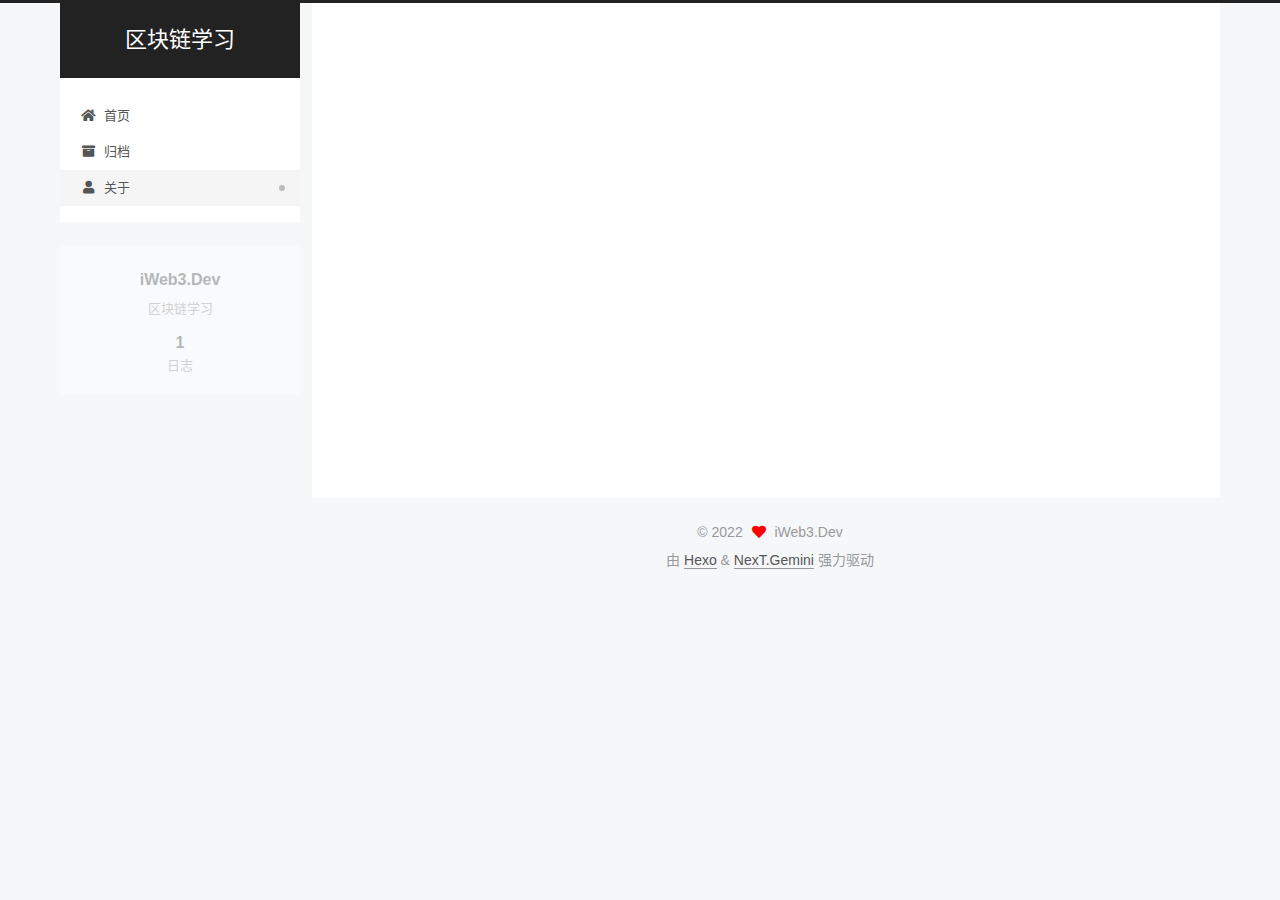
==== commit 74f131af: "Site updated: 2022-10-18 23:57:35" ====
--- a/about/index.html
+++ b/about/index.html
@@ -22,13 +22,13 @@
 
   <meta name="description" content="10年开发程序猿  前端 Vue React 熟悉 iOS Swift OC 熟悉 后端 Django 熟悉 solidity 学习中  晚上比较闲，欢迎来交流 wx: aWNvaW5ndWlkZV9ldGg&#x3D;">
 <meta property="og:type" content="website">
-<meta property="og:title" content="about">
+<meta property="og:title" content="关于">
 <meta property="og:url" content="hhttps://icoinguide.github.io/about/index.html">
 <meta property="og:site_name" content="区块链学习">
 <meta property="og:description" content="10年开发程序猿  前端 Vue React 熟悉 iOS Swift OC 熟悉 后端 Django 熟悉 solidity 学习中  晚上比较闲，欢迎来交流 wx: aWNvaW5ndWlkZV9ldGg&#x3D;">
 <meta property="og:locale" content="zh_CN">
 <meta property="article:published_time" content="2022-10-18T15:38:33.000Z">
-<meta property="article:modified_time" content="2022-10-18T15:44:20.289Z">
+<meta property="article:modified_time" content="2022-10-18T15:57:21.836Z">
 <meta property="article:author" content="iWeb3.Dev">
 <meta name="twitter:card" content="summary">
 
@@ -45,7 +45,7 @@
   };
 </script>
 
-  <title>about | 区块链学习
+  <title>关于 | 区块链学习
 </title>
   
 
@@ -160,7 +160,7 @@
     <div class="post-block" lang="zh-CN">
       <header class="post-header">
 
-<h1 class="post-title" itemprop="name headline">about
+<h1 class="post-title" itemprop="name headline">关于
 </h1>
 
 <div class="post-meta">
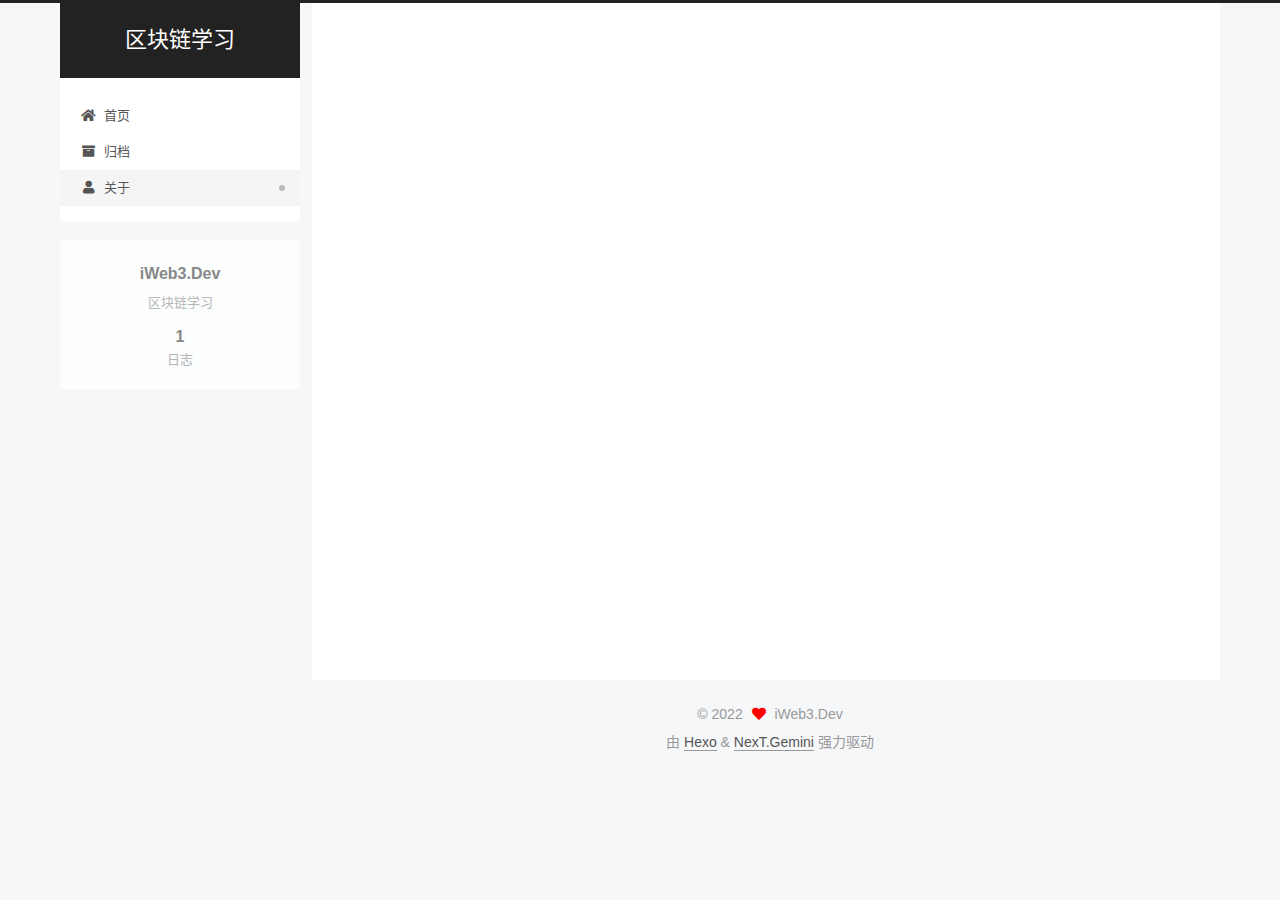
==== commit 6017b43e: "Site updated: 2022-10-19 20:30:38" ====
--- a/about/index.html
+++ b/about/index.html
@@ -20,15 +20,15 @@
     var CONFIG = {"hostname":"icoinguide.github.io","root":"/","scheme":"Gemini","version":"7.8.0","exturl":false,"sidebar":{"position":"left","display":"post","padding":18,"offset":12,"onmobile":false},"copycode":{"enable":false,"show_result":false,"style":null},"back2top":{"enable":true,"sidebar":false,"scrollpercent":false},"bookmark":{"enable":false,"color":"#222","save":"auto"},"fancybox":false,"mediumzoom":false,"lazyload":false,"pangu":false,"comments":{"style":"tabs","active":null,"storage":true,"lazyload":false,"nav":null},"algolia":{"hits":{"per_page":10},"labels":{"input_placeholder":"Search for Posts","hits_empty":"We didn't find any results for the search: ${query}","hits_stats":"${hits} results found in ${time} ms"}},"localsearch":{"enable":false,"trigger":"auto","top_n_per_article":1,"unescape":false,"preload":false},"motion":{"enable":true,"async":false,"transition":{"post_block":"fadeIn","post_header":"slideDownIn","post_body":"slideDownIn","coll_header":"slideLeftIn","sidebar":"slideUpIn"}}};
   </script>
 
-  <meta name="description" content="10年开发程序猿  前端 Vue React 熟悉 iOS Swift OC 熟悉 后端 Django 熟悉 solidity 学习中  晚上比较闲，欢迎来交流 wx: aWNvaW5ndWlkZV9ldGg&#x3D;">
+  <meta name="description" content="10多年程序猿，技术栈:  前端 Vue React 熟悉 iOS Swift OC 熟悉 后端 Django 熟悉 solidity 学习中  晚上比较闲，欢迎来交流 wx: aWNvaW5ndWlkZV9ldGg&#x3D; 必备工具:  服务器:  vultr 区块链节点服务商: alchemy 交易所: 币安">
 <meta property="og:type" content="website">
 <meta property="og:title" content="关于">
 <meta property="og:url" content="hhttps://icoinguide.github.io/about/index.html">
 <meta property="og:site_name" content="区块链学习">
-<meta property="og:description" content="10年开发程序猿  前端 Vue React 熟悉 iOS Swift OC 熟悉 后端 Django 熟悉 solidity 学习中  晚上比较闲，欢迎来交流 wx: aWNvaW5ndWlkZV9ldGg&#x3D;">
+<meta property="og:description" content="10多年程序猿，技术栈:  前端 Vue React 熟悉 iOS Swift OC 熟悉 后端 Django 熟悉 solidity 学习中  晚上比较闲，欢迎来交流 wx: aWNvaW5ndWlkZV9ldGg&#x3D; 必备工具:  服务器:  vultr 区块链节点服务商: alchemy 交易所: 币安">
 <meta property="og:locale" content="zh_CN">
 <meta property="article:published_time" content="2022-10-18T15:38:33.000Z">
-<meta property="article:modified_time" content="2022-10-18T15:57:21.836Z">
+<meta property="article:modified_time" content="2022-10-19T12:30:23.110Z">
 <meta property="article:author" content="iWeb3.Dev">
 <meta name="twitter:card" content="summary">
 
@@ -174,7 +174,7 @@
       
       
       <div class="post-body">
-          <p>10年开发程序猿</p>
+          <p>10多年程序猿，技术栈:</p>
 <ol>
 <li>前端 Vue React 熟悉</li>
 <li>iOS Swift OC 熟悉</li>
@@ -182,6 +182,12 @@
 <li>solidity 学习中</li>
 </ol>
 <p>晚上比较闲，欢迎来交流 wx: aWNvaW5ndWlkZV9ldGg&#x3D;</p>
+<p>必备工具:</p>
+<ol>
+<li>服务器:  <a target="_blank" rel="noopener" href="https://www.vultr.com/?ref=8249133">vultr</a></li>
+<li>区块链节点服务商: <a target="_blank" rel="noopener" href="https://alchemy.com/?r=DkyMjc1NTYzODMzN">alchemy</a></li>
+<li>交易所: <a target="_blank" rel="noopener" href="https://accounts.binance.com/zh-CN/register?ref=MJI1CJW4">币安</a></li>
+</ol>
 
       </div>
       
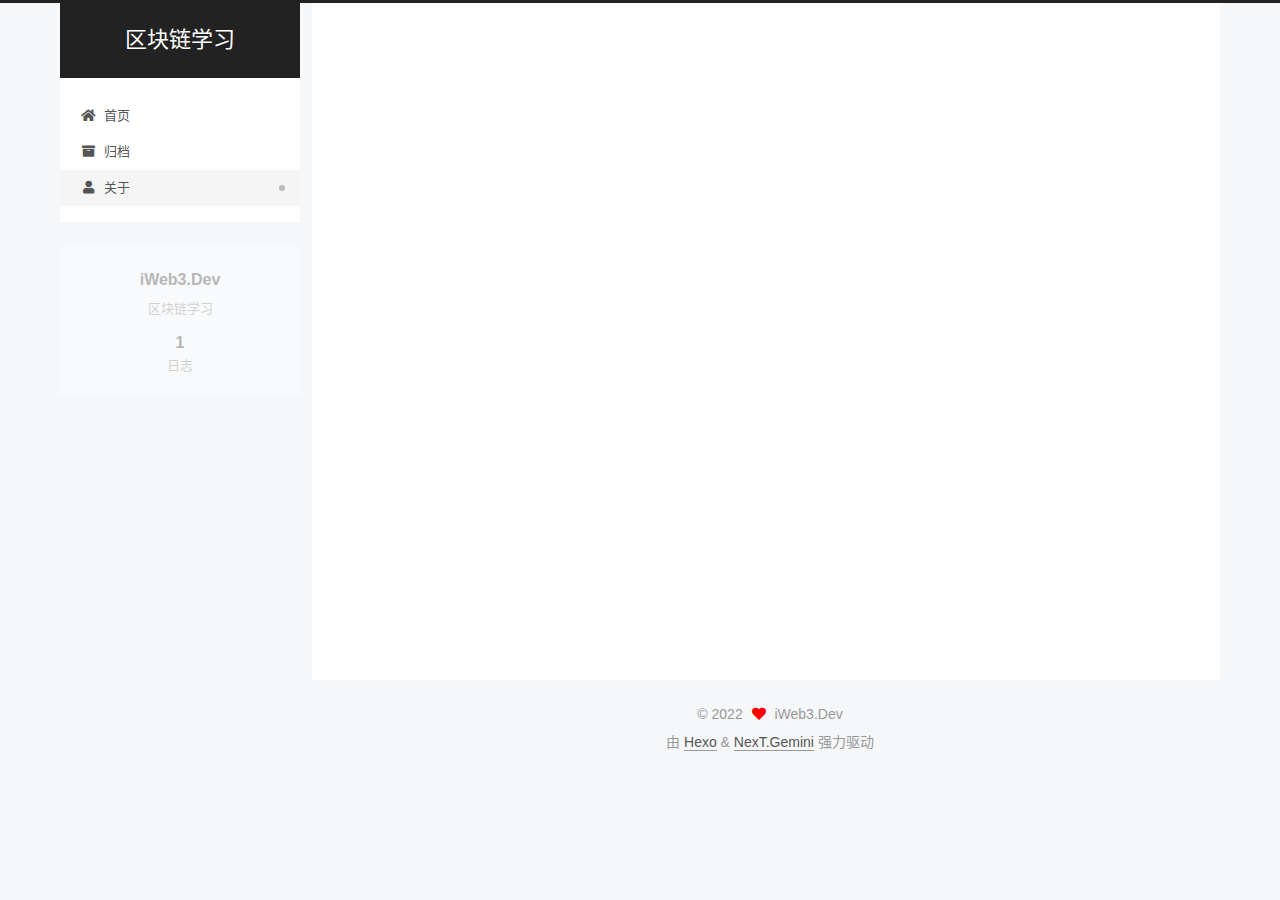
==== commit baca291b: "Site updated: 2022-10-19 20:31:33" ====
--- a/about/index.html
+++ b/about/index.html
@@ -20,15 +20,15 @@
     var CONFIG = {"hostname":"icoinguide.github.io","root":"/","scheme":"Gemini","version":"7.8.0","exturl":false,"sidebar":{"position":"left","display":"post","padding":18,"offset":12,"onmobile":false},"copycode":{"enable":false,"show_result":false,"style":null},"back2top":{"enable":true,"sidebar":false,"scrollpercent":false},"bookmark":{"enable":false,"color":"#222","save":"auto"},"fancybox":false,"mediumzoom":false,"lazyload":false,"pangu":false,"comments":{"style":"tabs","active":null,"storage":true,"lazyload":false,"nav":null},"algolia":{"hits":{"per_page":10},"labels":{"input_placeholder":"Search for Posts","hits_empty":"We didn't find any results for the search: ${query}","hits_stats":"${hits} results found in ${time} ms"}},"localsearch":{"enable":false,"trigger":"auto","top_n_per_article":1,"unescape":false,"preload":false},"motion":{"enable":true,"async":false,"transition":{"post_block":"fadeIn","post_header":"slideDownIn","post_body":"slideDownIn","coll_header":"slideLeftIn","sidebar":"slideUpIn"}}};
   </script>
 
-  <meta name="description" content="10多年程序猿，技术栈:  前端 Vue React 熟悉 iOS Swift OC 熟悉 后端 Django 熟悉 solidity 学习中  晚上比较闲，欢迎来交流 wx: aWNvaW5ndWlkZV9ldGg&#x3D; 必备工具:  服务器:  vultr 区块链节点服务商: alchemy 交易所: 币安">
+  <meta name="description" content="10多年程序猿，技术栈:  前端 Vue React 熟悉 iOS Swift OC 熟悉 后端 Django 熟悉 solidity 学习中  欢迎交流 wx: aWNvaW5ndWlkZV9ldGg&#x3D; 必备工具:  服务器:  vultr 区块链节点服务商: alchemy 交易所: 币安">
 <meta property="og:type" content="website">
 <meta property="og:title" content="关于">
 <meta property="og:url" content="hhttps://icoinguide.github.io/about/index.html">
 <meta property="og:site_name" content="区块链学习">
-<meta property="og:description" content="10多年程序猿，技术栈:  前端 Vue React 熟悉 iOS Swift OC 熟悉 后端 Django 熟悉 solidity 学习中  晚上比较闲，欢迎来交流 wx: aWNvaW5ndWlkZV9ldGg&#x3D; 必备工具:  服务器:  vultr 区块链节点服务商: alchemy 交易所: 币安">
+<meta property="og:description" content="10多年程序猿，技术栈:  前端 Vue React 熟悉 iOS Swift OC 熟悉 后端 Django 熟悉 solidity 学习中  欢迎交流 wx: aWNvaW5ndWlkZV9ldGg&#x3D; 必备工具:  服务器:  vultr 区块链节点服务商: alchemy 交易所: 币安">
 <meta property="og:locale" content="zh_CN">
 <meta property="article:published_time" content="2022-10-18T15:38:33.000Z">
-<meta property="article:modified_time" content="2022-10-19T12:30:23.110Z">
+<meta property="article:modified_time" content="2022-10-19T12:31:24.654Z">
 <meta property="article:author" content="iWeb3.Dev">
 <meta name="twitter:card" content="summary">
 
@@ -181,7 +181,7 @@
 <li>后端 Django 熟悉</li>
 <li>solidity 学习中</li>
 </ol>
-<p>晚上比较闲，欢迎来交流 wx: aWNvaW5ndWlkZV9ldGg&#x3D;</p>
+<p>欢迎交流 wx: aWNvaW5ndWlkZV9ldGg&#x3D;</p>
 <p>必备工具:</p>
 <ol>
 <li>服务器:  <a target="_blank" rel="noopener" href="https://www.vultr.com/?ref=8249133">vultr</a></li>
